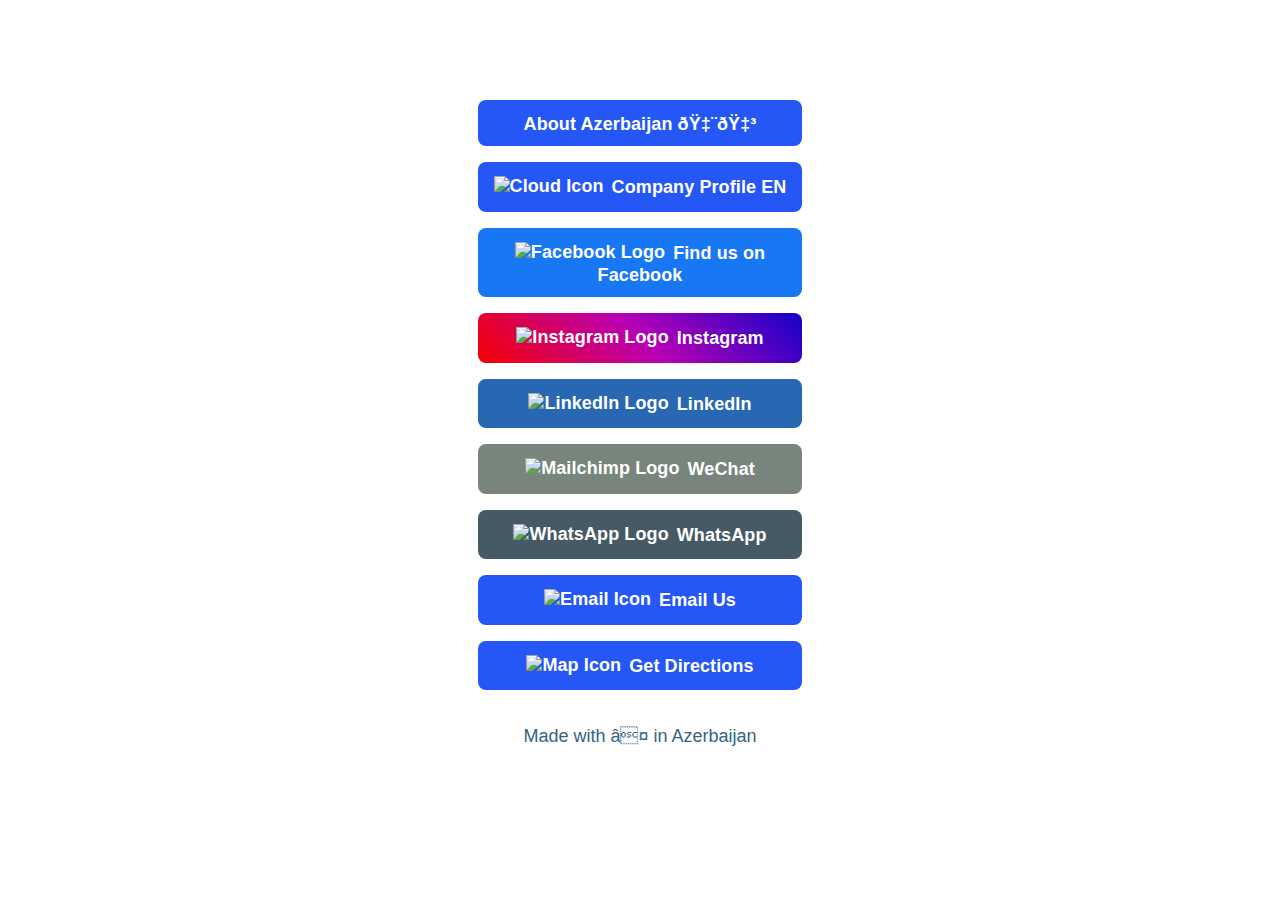
==== cn/index.html @ 8b5d5c7f "cnd" ====
<!-- 
    
  Version 2.5.0 
  
  This is to help you track what version of LittleLink you forked.

  -->
  
<!DOCTYPE html>
<html lang="en">

<head>

  <!-- Page Information
  –––––––––––––––––––––––––––––––––––––––––––––––––– -->
  <!-- <meta charset="utf-8">
  <title>SummerTour</title> -->


  <!-- Mobile Specific Metas
  –––––––––––––––––––––––––––––––––––––––––––––––––– -->
  <meta name="viewport" content="width=device-width, initial-scale=1">


  <!-- CSS
  –––––––––––––––––––––––––––––––––––––––––––––––––– -->
  <link rel="stylesheet" href="css/normalize.css">

    <!-- Themes:
            Auto:   css/skeleton-auto.css
            Light:  css/skeleton-light.css
            Dark:   css/skeleton-dark.css
     -->
    <link rel="stylesheet" href="css/skeleton-light.css">

    <!-- Brand Styles -->
    <link rel="stylesheet" href="css/brands.css">


  <!-- Favicon
  –––––––––––––––––––––––––––––––––––––––––––––––––– -->
  <link rel="icon" type="image/png" href="images/Group.png">

</head>

<body>

  <!-- Primary Page Layout
  –––––––––––––––––––––––––––––––––––––––––––––––––– -->
  <div class="container">
    <div class="row">
      <div class="column" style="margin-top: 10%">

        <!-- 

          ## Getting Started with LittleLink

          This page has been built with every pre-designed button available in LittleLink by default. You can rearrange and delete as needed.

          You can add your own brand or others brands you may need in the `css/brands.css` file. 

          You can add custom icons to `images/icons/...`. It is recommended to use a 24x24 .SVG.

          Edit the "Your Image Here" section to add your own personal branding, like a picture of yourself or your brand logo!

          Edit the "Title" section to change the page heading. You can use something like your name, your social handle, or your brand name.

          Edit the "Short Bio" section tell users about yourself or your brand.

        -->

        <!-- Your Image Here -->
        <img src="images/Group.svg" srcset="images/Group.svg 2x" alt="">

        <!-- Title -->
        <h1 role="heading"> </h1>

        <!-- Short Bio -->
      

        <!--

          ## Breaking down <a> attributes:
          
          1.) class="button button-default" | The first "button" here is telling this <a> tag that it should make this element a button and applies the default styling in `css/brands.css`.
          The second portion, button-default, is declaring the specific brand style you would like to apply. Here we're applying the "default" style and color.
          If you want to make this button to use the brand colors for Discord, just change "button-default" to "button-discord". Brands are found in `css/brands.css`. You can always edit & add your own there.

          2.) Replace the # in href="#" with the desired target URL for the button.

          3.) target="_blank" | This attribute opens links in a new tab. Remove this attribute to prevent links from opening in a new tab.

          4.) rel="noopener" | This attribute instructs the browser to navigate to the target resource without granting the new browsing context access to the document that opened it.
          This is especially useful when opening untrusted links. https://developer.mozilla.org/en-US/docs/Web/HTML/Link_types/noopener

          5.) role="button" | The button role identifies an element as a button to assistive technology such as screen readers.

          ## Breaking down the <img> attributes:
          
          1.) class="icon" | This class is telling the <img> tag that it should use the styling for icons found in `css/brands.css`.

          2.) src="images/icons/[icon-name].svg" | This defines the icon you would like to display from the 'images/icons/' folder. For example, you can change this to src="images/icons/discord.svg" to use the Discord icon.
          Add your own 24x24 icons to the "icons" folder to reference them. We recommend providing a SVG.

          3.) alt="" | Since the text at the end of the snippet, "..>[Button Text]</a><br>", explains what the button is, we use "alt=""" to nullify the icon annoucement from the accessibility tree. 
          This can improve the experience for assistive technology users by hiding what is essentially duplicated

        -->

        <!-- Generic Cloud -->
        <a class="button button-default" href="https://profile.summertour.az/cn" target="_blank" download="Summer Tour Azerbaijan (AZE).pdf">About Azerbaijan 🇨🇳</a><br>

        <!-- Generic Cloud -->
        <a class="button button-default" href="files/Summer Tour Azerbaijan (EN).pdf" target="_blank" download="Summer Tour Azerbaijan (EN).pdf"><img class="icon" aria-hidden="true" src="images/icons/download.svg" alt="Cloud Icon">Company Profile EN</a><br>
        

<!-- 
        <a id="downloadButton" class="button button-default" href="#" onclick="selectLanguage()"><img class="icon" aria-hidden="true" src="images/icons/download.svg" alt="Cloud Icon">Download Company Profile</a>

        <script>
            function selectLanguage() {
                // Ask the user which language version to download
                var language = prompt("Enter 'AZ' for Azerbaijani or 'EN' for English:");
    
                // Construct the download link based on the user's choice
                if (language === 'AZ') {
                    window.location.href = "https://github.com/Rahmannn9/summertourqr/raw/4dfdf93d4ba80cad580ddb16c56d1e81fa76edbe/files/Summer%20Tour%20Azerbaijan%20(AZE).pdf";
                } else if (language === 'EN') {
                    window.location.href = "files/Summer%20Tour%20Azerbaijan%20(EN).pdf";
                } else {
                    alert("Invalid choice. Please enter 'AZ' or 'EN'.");
                }
            }
        </script> -->




        <!-- Amazon Music -->
        <!-- <a class="button button-amazon-music" href="#" target="_blank" rel="noopener" role="button"><img class="icon" aria-hidden="true" src="images/icons/amazon-music.svg" alt="Amazon Music Logo">Listen on Amazon Music</a><br> -->
        
        <!-- Apple App Store -->
        <!-- <a class="button button-appstore" href="#" target="_blank" rel="noopener" role="button"><img class="icon" aria-hidden="true" src="images/icons/apple.svg" alt="Apple Logo">Apple App Store</a><br> -->

        <!-- Apple Music -->
        <!-- <a class="button button-apple-music" href="#" target="_blank" rel="noopener" role="button"><img class="icon" aria-hidden="true" src="images/icons/apple-music.svg" alt="Apple Music Logo">Listen on Apple Music</a><br> -->
       
        <!-- Apple Music Alternate -->
        <!-- <a class="button button-apple-music-alt" href="#" target="_blank" rel="noopener" role="button"><img class="icon" aria-hidden="true" src="images/icons/apple-music-alt.svg" alt="Apple Music Logo">Listen on Apple Music</a><br>  -->

        <!-- Apple Podcasts -->
        <!-- <a class="button button-apple-podcasts" href="#" target="_blank" rel="noopener" role="button"><img class="icon" aria-hidden="true" src="images/icons/apple-podcasts.svg" alt="Apple Podcasts Logo">Listen on Apple Podcasts</a><br>  -->
        
        <!-- Apple Podcasts Alternate -->
        <!-- <a class="button button-apple-podcasts-alt" href="#" target="_blank" rel="noopener" role="button"><img class="icon" aria-hidden="true" src="images/icons/apple-podcasts-alt.svg" alt="Apple Podcasts Logo">Listen on Apple Podcasts</a><br>  -->

        <!-- Bandcamp-->
        <!-- <a class="button button-bandcamp" href="#" target="_blank" rel="noopener" role="button"><img class="icon" aria-hidden="true" src="images/icons/bandcamp.svg" alt="Bandcamp Logo">Bandcamp</a><br> -->

        <!-- Behance -->
        <!-- <a class="button button-behance" href="#" target="_blank" rel="noopener" role="button"><img class="icon" aria-hidden="true" src="images/icons/behance.svg" alt="Behance Logo">Behance</a><br>  -->
        
        <!-- Bluesky -->
        <!-- <a class="button button-bluesky" href="#" target="_blank" rel="noopener" role="button"><img class="icon" aria-hidden="true" src="images/icons/bluesky.svg" alt="Bluesky Logo">Bluesky</a><br> -->
        
        <!-- Bluesky Alt -->
        <!-- <a class="button button-bluesky-alt" href="#" target="_blank" rel="noopener" role="button"><img class="icon" aria-hidden="true" src="images/icons/bluesky-alt.svg" alt="Bluesky Logo">Bluesky</a><br> -->
         
        <!-- Buy Me A Coffee -->
        <!-- <a class="button button-coffee" href="#" target="_blank" rel="noopener" role="button"><img class="icon" aria-hidden="true" src="images/icons/buy-me-a-coffee.svg" alt="Buy Me A Coffee Logo">Buy Me A Coffee</a><br> -->

        <!-- Cal.com -->
        <!--<a class="button button-cal" href="#" target="_blank" rel="noopener" role="button"><img class="icon" aria-hidden="true" src="images/icons/cal.svg" alt="Cal.com Logo">Schedule with Cal.com</a><br> -->

        <!-- Calendly -->
        <!--<a class="button button-calendly" href="#" target="_blank" rel="noopener" role="button"><img class="icon" aria-hidden="true" src="images/icons/calendly.svg" alt="Calendly Logo">Schedule with Calendly</a><br> -->
        
        <!-- Cash App -->
        <!-- <a class="button button-cash-app" href="#" target="_blank" rel="noopener" role="button"><img class="icon" aria-hidden="true" src="images/icons/cash-app-dollar.svg" alt="Cash App Logo">Cash App</a><br> -->

        <!-- Dev.to -->
        <!-- <a class="button button-dev-to" href="#" target="_blank" rel="noopener" role="button"><img class="icon" aria-hidden="true" src="images/icons/dev-to.svg" alt="Dev.to Logo">Dev.to</a><br> -->

        <!-- Discogs -->
        <!-- <a class="button button-discogs" href="#" target="_blank" rel="noopener" role="button"><img class="icon" aria-hidden="true" src="images/icons/discogs.svg" alt="Discogs Logo">Discogs</a><br> -->

        <!-- Discogs Alt -->
        <!-- <a class="button button-discogs-alt" href="#" target="_blank" rel="noopener" role="button"><img class="icon" aria-hidden="true" src="images/icons/discogs-alt.svg" alt="Discogs Logo">Discogs</a><br> -->

        <!-- Discord -->
        <!-- <a class="button button-discord" href="#" target="_blank" rel="noopener" role="button"><img class="icon" aria-hidden="true" src="images/icons/discord.svg" alt="Discord Logo">Discord</a><br> -->

        <!-- Dribbble -->
        <!-- <a class="button button-dribbble" href="#" target="_blank" rel="noopener" role="button"><img class="icon" aria-hidden="true" src="images/icons/dribbble.svg" alt="Dribbble Logo">Dribbble</a><br> -->

        <!-- Etsy -->
        <!-- <a class="button button-etsy" href="#" target="_blank" rel="noopener" role="button"><img class="icon" aria-hidden="true" src="images/icons/etsy.svg" alt="Etsy Logo">Shop on Etsy</a><br> -->

        <!-- Facebook -->
        <a class="button button-faceb" href="https://www.facebook.com/summertourbaku" target="_blank" rel="noopener" role="button"><img class="icon" aria-hidden="true" src="images/icons/facebook.svg" alt="Facebook Logo">Find us on Facebook</a><br>

        <!-- Facebook Messenger -->
        <!-- <a class="button button-messenger" href="#" target="_blank" rel="noopener" role="button"><img class="icon" aria-hidden="true" src="images/icons/messenger.svg" alt="Messenger Logo">Chat on Messenger</a><br> -->

        <!-- Figma -->
        <!-- <a class="button button-figma" href="#" target="_blank" rel="noopener" role="button"><img class="icon" aria-hidden="true" src="images/icons/figma.svg" alt="Figma Logo">Figma Community</a><br> -->

        <!-- Fiverr -->
        <!-- <a class="button button-fiverr" href="#" target="_blank" rel="noopener" role="button"><img class="icon" aria-hidden="true" src="images/icons/fiverr.svg" alt="Fiverr Logo">Fiverr Gig</a><br> -->

        <!-- Flickr -->
        <!-- <a class="button button-flickr" href="#" target="_blank" rel="noopener" role="button"><img class="icon" aria-hidden="true" src="images/icons/flickr.svg" alt="Flickr Logo">Flickr</a><br> -->

        <!-- GitHub -->
        <!-- <a class="button button-github" href="#" target="_blank" rel="noopener" role="button"><img class="icon" aria-hidden="true" src="images/icons/github.svg" alt="GitHub Logo">GitHub</a><br> -->

        <!-- GitLab -->
        <!-- <a class="button button-gitlab" href="#" target="_blank" rel="noopener" role="button"><img class="icon" aria-hidden="true" src="images/icons/gitlab.svg" alt="GitLab Logo">GitLab</a><br> -->

        <!-- GoFundMe -->
        <!-- <a class="button button-gofundme" href="#" target="_blank" rel="noopener" role="button"><img class="icon" aria-hidden="true" src="images/icons/gofundme.svg" alt="GoFundMe Logo">GoFundMe</a><br> -->

        <!-- Goodreads -->
        <!-- <a class="button button-goodreads" href="#" target="_blank" rel="noopener" role="button"><img class="icon" aria-hidden="true" src="images/icons/goodreads.svg" alt="Goodreads Logo">Goodreads</a><br> -->

        <!-- Google Drive -->
        <!-- <a class="button button-google-black" href="#" target="_blank" rel="noopener" role="button"><img class="icon" aria-hidden="true" src="images/icons/google-drive.svg" alt="Google Drive Logo">View in Google Drive</a><br> -->

        <!-- Google Play Store -->
        <!-- <a class="button button-playstore" href="#" target="_blank" rel="noopener" role="button"><img class="icon" aria-hidden="true" src="images/icons/google-play.svg" alt="Google Play Store Logo">Google Play Store</a><br> -->

        <!-- Google Scholar -->
        <!-- <a class="button button-google-scholar" href="#" target="_blank" rel="noopener" role="button"><img class="icon" aria-hidden="true" src="images/icons/google-scholar.svg" alt="Google Scholar Logo">Google Scholar</a><br> -->

        <!-- Hashnode -->
        <!-- <a class="button button-hashnode" href="#" target="_blank" rel="noopener" role="button"><img class="icon" aria-hidden="true" src="images/icons/hashnode.svg" alt="Hashnode Logo">Hashnode</a><br> -->

        <!-- Instagram -->
        <a class="button button-instagram" href="https://www.instagram.com/summertouraz" target="_blank" rel="noopener" role="button"><img class="icon" aria-hidden="true" src="images/icons/instagram.svg" alt="Instagram Logo">Instagram</a><br>

        <!-- Kick -->
        <!-- <a class="button button-kick" href="#" target="_blank" rel="noopener" role="button"><img class="icon" aria-hidden="true" src="images/icons/kick.svg" alt="Kick Logo">Kick</a><br> -->

        <!-- Kick Alt -->
        <!-- <a class="button button-kick-alt" href="#" target="_blank" rel="noopener" role="button"><img class="icon" aria-hidden="true" src="images/icons/kick-alt.svg" alt="Kick Logo">Kick</a><br> -->
        
        <!-- Kickstarter -->
        <!-- <a class="button button-kickstarter" href="#" target="_blank" rel="noopener" role="button"><img class="icon" aria-hidden="true" src="images/icons/kickstarter.svg" alt="Kickstarter Logo">Kickstarter</a><br> -->

        <!-- Kit -->
        <!-- <a class="button button-kit" href="#" target="_blank" rel="noopener" role="button"><img class="icon" aria-hidden="true" src="images/icons/kit.svg" alt="Kit Logo">Kit</a><br> -->

        <!-- Ko-fi -->
        <!-- <a class="button button-ko-fi" href="#" target="_blank" rel="noopener" role="button"><img class="icon" aria-hidden="true" src="images/icons/ko-fi.svg" alt="Ko-fi Logo">Ko-fi</a><br> -->

        <!-- Last.fm -->
        <!-- <a class="button button-last-fm" href="#" target="_blank" rel="noopener" role="button"><img class="icon" aria-hidden="true" src="images/icons/last-fm.svg" alt="">Last.fm</a><br> -->

        <!-- Letterboxd -->
        <!-- <a class="button button-letterboxd" href="#" target="_blank" rel="noopener" role="button"><img class="icon" aria-hidden="true" src="images/icons/letterboxd.svg" alt="">Letterboxd</a><br> -->

        <!-- Line -->
        <!-- <a class="button button-line" href="#" target="_blank" rel="noopener" role="button"><img class="icon" aria-hidden="true" src="images/icons/line.svg" alt="Line Logo">Line</a><br> -->

        <!-- LinkedIn -->
        <a class="button button-linked" href="https://www.linkedin.com/company/summer-tour-azerbaijan/" target="_blank" rel="noopener" role="button"><img class="icon" aria-hidden="true" src="images/icons/linkedin.svg" alt="LinkedIn Logo">LinkedIn</a><br>

        <!-- Mailchimp -->
        <a class="button button-mailchimp" href="https://u.wechat.com/kKlqffnjYXvLtzJVAAQnfMchttps://u.wechat.com/kKlqffnjYXvLtzJVAAQnfMc" target="_blank" rel="noopener" role="button"><img class="icon" aria-hidden="true" src="images/icons/wechatt.svg" alt="Mailchimp Logo">WeChat</a><br>

        <!-- Mastodon -->
        <!-- <a class="button button-mastodon" href="#" target="_blank" rel="noopener" role="button"><img class="icon" aria-hidden="true" src="images/icons/mastodon.svg" alt="Mastodon Logo">Mastodon</a><br> -->

        <!-- Medium -->
        <!-- <a class="button button-medium" href="#" target="_blank" rel="noopener" role="button"><img class="icon" aria-hidden="true" src="images/icons/medium.svg" alt="Medium Logo">Medium</a><br> -->

        <!-- Microsoft Store -->
        <!-- <a class="button button-microsoft" href="#" target="_blank" rel="noopener" role="button"><img class="icon" aria-hidden="true" src="images/icons/microsoft.svg" alt="Microsoft Logo">Get it from Microsoft</a><br> -->
        
        <!-- NGL -->
        <!-- <a class="button button-ngl" href="#" target="_blank" rel="noopener"><img class="icon" aria-hidden="true" src="images/icons/ngl.svg" alt="NGL Logo">NGL</a><br> -->
        
        <!-- Notion -->
        <!-- <a class="button button-notion" href="#" target="_blank" rel="noopener" role="button"><img class="icon" aria-hidden="true" src="images/icons/notion.svg" alt="Notion Logo">Notion</a><br> -->

        <!-- OnlyFans -->
        <!-- <a class="button button-onlyfans" href="#" target="_blank" rel="noopener" role="button"><img class="icon" aria-hidden="true" src="images/icons/onlyfans.svg" alt="OnlyFans Logo">OnlyFans (18+)</a><br> -->

        <!-- Patreon -->
        <!-- <a class="button button-patreon" href="#" target="_blank" rel="noopener" role="button"><img class="icon" aria-hidden="true" src="images/icons/patreon.svg" alt="Patreon Logo">Patreon</a><br> -->

        <!-- PayPal -->
        <!-- <a class="button button-paypal" href="#" target="_blank" rel="noopener" role="button"><img class="icon" aria-hidden="true" src="images/icons/paypal.svg" alt="PayPal Logo">PayPal</a><br> -->

        <!-- Pinterest -->
        <!-- <a class="button button-pinterest" href="#" target="_blank" rel="noopener" role="button"><img class="icon" aria-hidden="true" src="images/icons/pinterest.svg" alt="Pinterest Logo">Pinterest</a><br> -->

        <!-- Product Hunt -->
        <!-- <a class="button button-product-hunt" href="#" target="_blank" rel="noopener" role="button"><img class="icon" aria-hidden="true" src="images/icons/product-hunt.svg" alt="Product Hunt Logo">Product Hunt</a><br> -->

        <!-- Read.cv -->
        <!-- <a class="button button-read-cv" href="#" target="_blank" rel="noopener" role="button"><img class="icon" aria-hidden="true" src="images/icons/read-cv.svg" alt="Read.cv logo">Read.cv</a><br> -->

        <!-- Redbubble -->
        <!-- <a class="button button-redbubble" href="#" target="_blank" rel="noopener" role="button"><img class="icon" aria-hidden="true" src="images/icons/redbubble.svg" alt="Redbubble Logo">Redbubble</a><br> -->

        <!-- Reddit -->
        <!-- <a class="button button-reddit" href="#" target="_blank" rel="noopener" role="button"><img class="icon" aria-hidden="true" src="images/icons/reddit.svg" alt="Reddit Logo">Reddit</a><br> -->

        <!-- Revolut -->
        <!-- <a class="button button-revolut" href="" target="_blank" rel="noopener" role="button"><img class="icon" aria-hidden="true" src="images/icons/revolut.svg" alt="Revolut Logo">Revolut</a><br> -->
        
        <!-- Shop -->
        <!-- <a class="button button-shop" href="#" target="_blank" rel="noopener" role="button"><img class="icon" aria-hidden="true" src="images/icons/shop.svg" alt="Shop Logo">Buy with Shop</a><br> -->

        <!-- Signal -->
        <!-- <a class="button button-signal" href="#" target="_blank" rel="noopener" role="button"><img class="icon" aria-hidden="true" src="images/icons/signal.svg" alt="Signal Logo">Signal</a><br> -->

        <!-- Slack -->
        <!-- <a class="button button-slack" href="#" target="_blank" rel="noopener" role="button"><img class="icon" aria-hidden="true" src="images/icons/slack.svg" alt="Slack Logo">Join Slack</a><br> -->

        <!-- Snapchat -->
        <!-- <a class="button button-snapchat" href="#" target="_blank" rel="noopener" role="button"><img class="icon" aria-hidden="true" src="images/icons/snapchat.svg" alt="Snapchat Logo">Snapchat</a><br> -->

        <!-- SoundCloud -->
        <!-- <a class="button button-soundcloud" href="#" target="_blank" rel="noopener" role="button"><img class="icon" aria-hidden="true" src="images/icons/soundcloud.svg" alt="SoundCloud Logo">SoundCloud</a><br> -->

        <!-- Spotify -->
        <!-- <a class="button button-spotify" href="#" target="_blank" rel="noopener" role="button"><img class="icon" aria-hidden="true" src="images/icons/spotify.svg" alt="Spotify Logo">Listen on Spotify</a><br> -->

        <!-- Spotify Alt -->
        <!-- <a class="button button-spotify-alt" href="#" target="_blank" rel="noopener" role="button"><img class="icon" aria-hidden="true" src="images/icons/spotify-alt.svg" alt="Spotify Logo">Listen on Spotify</a><br> -->

        <!-- Square -->
        <!-- <a class="button button-square" href="#" target="_blank" rel="noopener" role="button"><img class="icon" aria-hidden="true" src="images/icons/square.svg" alt="Square Logo">Buy with Square</a><br> -->

        <!-- Stack Overflow -->
        <!-- <a class="button button-stack-overflow" href="#" target="_blank" rel="noopener" role="button"><img class="icon" aria-hidden="true" src="images/icons/stack-overflow.svg" alt="Stack Overflow Logo">Stack Overflow</a><br> -->

        <!-- Steam -->
        <!-- <a class="button button-steam" href="#" target="_blank" rel="noopener" role="button"><img class="icon" aria-hidden="true" src="images/icons/steam.svg" alt="Steam Logo">Steam</a><br> -->

        <!-- Steam Alt -->
        <!-- <a class="button button-steam-alt" href="#" target="_blank" rel="noopener" role="button"><img class="icon" aria-hidden="true" src="images/icons/steam.svg" alt="Steam Logo">Steam</a><br> -->

        <!-- Strava -->
        <!-- <a class="button button-strava" href="#" target="_blank" rel="noopener" role="button"><img class="icon" aria-hidden="true" src="images/icons/strava.svg" alt="Strava Logo">Strava</a><br> -->

        <!-- Substack -->
        <!-- <a class="button button-substack" href="#" target="_blank" rel="noopener" role="button"><img class="icon" aria-hidden="true" src="images/icons/substack.svg" alt="Substack Logo">Substack</a><br> -->

        <!-- Telegram -->
        <!-- <a class="button button-telegram" href="#" target="_blank" rel="noopener" role="button"><img class="icon" aria-hidden="true" src="images/icons/telegram.svg" alt="Telegram Logo">Telegram</a><br> -->

        <!-- Threads -->
        <!-- <a class="button button-threads" href="#" target="_blank" rel="noopener" role="button"><img class="icon" aria-hidden="true" src="images/icons/threads.svg" alt="Threads Logo">Threads</a><br> -->

        <!-- Threema -->
        <!-- <a class="button button-threema" href="#" target="_blank" rel="noopener" role="button"><img class="icon" aria-hidden="true" src="images/icons/threema.svg" alt="Threema Logo">Threema</a><br> -->

        <!-- TikTok -->
        <!-- <a class="button button-tiktok" href="#" target="_blank" rel="noopener" role="button"><img class="icon" aria-hidden="true" src="images/icons/tiktok.svg" alt="TikTok Logo">TikTok</a><br> -->

        <!-- Trakt -->
        <!-- <a class="button button-trakt" href="#" target="_blank" rel="noopener" role="button"><img class="icon" aria-hidden="true" src="images/icons/trakt.svg" alt="Trakt Logo">Trakt</a><br> -->

        <!-- Trello -->
        <!-- <a class="button button-trello" href="#" target="_blank" rel="noopener" role="button"><img class="icon" aria-hidden="true" src="images/icons/trello.svg" alt="Trello Logo">Trello</a><br> -->

        <!-- Tumblr -->
        <!-- <a class="button button-tumb" href="#" target="_blank" rel="noopener" role="button"><img class="icon" aria-hidden="true" src="images/icons/tumblr.svg" alt="Tumblr Logo">Tumblr</a><br> -->

        <!-- Twitch -->
        <!-- <a class="button button-twitch" href="#" target="_blank" rel="noopener" role="button"><img class="icon" aria-hidden="true" src="images/icons/twitch.svg" alt="Twitch Logo">Twitch</a><br> -->

        <!-- Unsplash -->
        <!-- <a class="button button-unsplash" href="#" target="_blank" rel="noopener" role="button"><img class="icon" aria-hidden="true" src="images/icons/unsplash.svg" alt="Unsplash Logo">Unsplash</a><br> -->

        <!-- Untappd -->
        <!-- <a class="button button-untappd" href="#" target="_blank" rel="noopener" role="button"><img class="icon" aria-hidden="true" src="images/icons/untappd.svg" alt="Untappd Logo">Untappd</a><br> -->

        <!-- Upwork -->
        <!-- <a class="button button-upwork" href="#" target="_blank" rel="noopener" role="button"><img class="icon" aria-hidden="true" src="images/icons/upwork.svg" alt="Upwork Logo">Upwork</a><br> -->

        <!-- Venmo -->
        <!-- <a class="button button-venmo" href="#" target="_blank" rel="noopener" role="button"><img class="icon" aria-hidden="true" src="images/icons/venmo.svg" alt="Venmo Logo">Venmo</a><br> -->

        <!-- Vimeo -->
        <!-- <a class="button button-vimeo" href="#" target="_blank" rel="noopener" role="button"><img class="icon" aria-hidden="true" src="images/icons/vimeo.svg" alt="Vimeo Logo">Vimeo</a><br> -->

        <!-- VSCO -->
        <!-- <a class="button button-vsco" href="#" target="_blank" rel="noopener" role="button"><img class="icon" aria-hidden="true" src="images/icons/vsco.svg" alt="VSCO Logo">VSCO</a><br> -->

        <!-- WhatsApp -->
        <a class="button button-whatsapp" href="https://wa.me/994704374080" target="_blank" rel="noopener" role="button"><img class="icon" aria-hidden="true" src="images/icons/whatsapp.svg" alt="WhatsApp Logo">WhatsApp</a><br>

        <!-- WordPress -->
        <!-- <a class="button button-wordpress" href="#" target="_blank" rel="noopener" role="button"><img class="icon" aria-hidden="true" src="images/icons/wordpress.svg" alt="WordPress Logo">WordPress</a><br> -->

        <!-- X -->
        <!-- <a class="button button-x" href="#" target="_blank" rel="noopener" role="button"><img class="icon" aria-hidden="true" src="images/icons/x.svg" alt="X Logo">Follow on X</a><br> -->

        <!-- YouTube -->
        <!-- <a class="button button-yt" href="#" target="_blank" rel="noopener" role="button"><img class="icon" aria-hidden="true" src="images/icons/youtube.svg" alt="YouTube Logo">YouTube</a><br>         -->

        <!-- YouTube Music -->
        <!-- <a class="button button-yt" href="#" target="_blank" rel="noopener" role="button"><img class="icon" aria-hidden="true" src="images/icons/youtube-music.svg" alt="YouTube Music Logo">Listen on YouTube Music</a><br> -->

        <!-- Zoom -->
        <!-- <a class="button button-zoom" href="#" target="_blank" rel="noopener" role="button"><img class="icon" aria-hidden="true" src="images/icons/zoom.svg" alt="Zoom Logo">Join Zoom Webinar</a><br>   -->

        <!-- Generic Blog -->
        <!-- <a class="button button-default" href="#" target="_blank" rel="noopener" role="button"><img class="icon" aria-hidden="true" src="images/icons/generic-blog.svg" alt="Blog Icon">Read our blog</a><br> -->
        <!-- Generic Code -->
        <!-- <a class="button button-default" href="#" target="_blank" rel="noopener" role="button"><img class="icon" aria-hidden="true" src="images/icons/generic-code.svg" alt="Code Icon">View the code</a><br> -->

        <!-- Generic Computer -->
        <!-- <a class="button button-default" href="#" target="_blank" rel="noopener" role="button"><img class="icon" aria-hidden="true" src="images/icons/generic-computer.svg" alt="Computer Icon">Homelab Setup</a><br> -->

        <!-- Generic Email -->
        <a class="button button-default" href="mailto:summertouraze@summertour.com" target="_blank" rel="noopener" role="button"><img class="icon" aria-hidden="true" src="images/icons/generic-email.svg" alt="Email Icon">Email Us</a><br>

        <!-- Generic Email Alt -->
        <!-- <a class="button button-default" href="#" target="_blank" rel="noopener" role="button"><img class="icon" aria-hidden="true" src="images/icons/generic-email-alt.svg" alt="Email Icon">Email Us</a><br> -->

        <!-- Generic Homepage -->
        <!-- <a class="button button-default" href="#" target="_blank" rel="noopener" role="button"><img class="icon" aria-hidden="true" src="images/icons/generic-homepage.svg" alt="Homepage Icon">Visit Homepage</a><br> -->

        <!-- Generic Map -->
        <a class="button button-default" href="https://maps.app.goo.gl/1CqcAw7GbWZKnMhw6" target="_blank" rel="noopener" role="button"><img class="icon" aria-hidden="true" src="images/icons/generic-map.svg" alt="Map Icon">Get Directions</a><br>

        <!-- Generic Phone -->
        <!-- <a class="button button-default" href="#" target="_blank" rel="noopener" role="button"><img class="icon" aria-hidden="true" src="images/icons/generic-phone.svg" alt="Phone Icon">Call Us</a><br> -->

        <!-- Generic Review -->
        <!-- <a class="button button-default" href="#" target="_blank" rel="noopener" role="button"><img class="icon" aria-hidden="true" src="images/icons/generic-review.svg" alt="Review Icon">Leave us a review</a><br> -->

        <!-- Generic RSS -->
        <!-- <a class="button button-default" href="#" target="_blank" rel="noopener" role="button"><img class="icon" aria-hidden="true" src="images/icons/generic-rss.svg" alt="RSS Icon">RSS Subscribe</a><br> -->

        <!-- Generic Shopping Bag -->
        <!-- <a class="button button-default" href="#" target="_blank" rel="noopener" role="button"><img class="icon" aria-hidden="true" src="images/icons/generic-shopping-bag.svg" alt="Shopping Bag Icon">Visit Our Shop</a><br> -->
                
        <!-- Generic Shopping Tag -->
        <!-- <a class="button button-default" href="#" target="_blank" rel="noopener" role="button"><img class="icon" aria-hidden="true" src="images/icons/generic-shopping-tag.svg" alt="Shopping Tag Icon">10% Discount</a><br> -->

        <!-- Generic SMS -->
        <!-- <a class="button button-default" href="#" target="_blank" rel="noopener" role="button"><img class="icon" aria-hidden="true" src="images/icons/generic-sms.svg" alt="SMS Icon">Send us a message</a><br> -->

        <!-- Generic Website -->
        <!-- <a class="button button-default" href="#" target="_blank" rel="noopener" role="button"><img class="icon" aria-hidden="true" src="images/icons/generic-website.svg" alt="Website Icon">Visit Website</a><br>
        <br> -->
        <!-- 
            Footer:
            This includes a link to privacy.html page which can be setup for your Privacy Policy.
            This also includes a link to the LittleLink repository to make forking LittleLink easier.
            You can edit or remove anything here to make your own footer.
        -->
        <p style="margin-top: 18px;background-color: #ffffff00;color:#366383;">Made with <span>❤</span> in Azerbaijan</p>

      </div>
    </div>
  </div>

  <!-- End Document
  –––––––––––––––––––––––––––––––––––––––––––––––––– -->
</body>

</html>
---- cn/css/skeleton-light.css ----
/*
* littlelink V1
* https://littlelink.com
* Free to use under the MIT license.
* http://www.opensource.org/licenses/mit-license.php
* 12/21/2019
*
* Built using:
*
* Skeleton V2.0.4
* Copyright 2014, Dave Gamache
* www.getskeleton.com
* Free to use under the MIT license.
* http://www.opensource.org/licenses/mit-license.php
* 12/29/2014
*/

/* Table of contents
––––––––––––––––––––––––––––––––––––––––––––––––––
- Grid
- Base Styles
- Typography
- Links
- Code
- Spacing
- Utilities
*
* You'll find the button css in css/brands.css.
*
*/

/* Grid
–––––––––––––––––––––––––––––––––––––––––––––––––– */
.container {
  position: relative;
  width: 100%;
  max-width: 600px;
  text-align: center;
  margin: 0 auto;
  padding: 0 20px;
  box-sizing: border-box;
}
.container-left {
  position: relative;
  width: 100%;
  max-width: 600px;
  text-align: left;
  margin: 0 auto;
  padding: 0 20px;
  box-sizing: border-box;
}
.column {
  position: center;
  width: 100%;
  float: center;
  box-sizing: border-box;
}

/* For devices larger than 400px */
@media (min-width: 400px) {
  .container {
    width: 85%;
    padding: 0;
  }
}

/* For devices larger than 550px */
@media (min-width: 550px) {
  .container {
    width: 80%;
  }
  .column,
  .columns {
    margin-left: 0;
  }
  .column:first-child,
  .columns:first-child {
    margin-left: 0;
  }
}

/* Base Styles
–––––––––––––––––––––––––––––––––––––––––––––––––– */
/* NOTE
html is set to 62.5% so that all the REM measurements throughout Skeleton
are based on 10px sizing. So basically 1.5rem = 15px :) */

html {
  font-size: 100%;
  color-scheme: light;
}
body {
  font-size: 18px;
  line-height: 24px;
  font-weight: 400;
  font-family: "Open Sans", "HelveticaNeue", "Helvetica Neue", Helvetica, Arial,
    sans-serif;
}

/* Typography
–––––––––––––––––––––––––––––––––––––––––––––––––– */
h1 {
  margin-top: 0;
  margin-bottom: 16px;
  font-weight: 800;
}
h1 {
  font-size: 24px;
  line-height: 64px;
  letter-spacing: 0;
}

/* Larger than phablet */
@media (min-width: 550px) {
  h1 {
    font-size: 48px;
    line-height: 96px;
  }
}

p {
  margin-top: 0;
}

/* Links
–––––––––––––––––––––––––––––––––––––––––––––––––– */
a {
  color: #2457F5;
}
a:hover {
  color: #083BDA;
}

/* Code
–––––––––––––––––––––––––––––––––––––––––––––––––– */
code {
  padding: 0.2rem 0.5rem;
  margin: 0 0.2rem;
  font-size: 90%;
  white-space: nowrap;
  background: #f1f1f1;
  border: 1px solid #e1e1e1;
  border-radius: 4px;
}
pre > code {
  display: block;
  padding: 1rem 1.5rem;
  white-space: pre;
}

/* Spacing
–––––––––––––––––––––––––––––––––––––––––––––––––– */
button,
.button {
  margin-bottom: 1rem;
}
input,
textarea,
select,
fieldset {
  margin-bottom: 1.5rem;
}
pre,
blockquote,
dl,
figure,
p,
ol {
  margin-bottom: 2.5rem;
}

/* Utilities
–––––––––––––––––––––––––––––––––––––––––––––––––– */
.u-full-width {
  width: 100%;
  box-sizing: border-box;
}
.u-max-full-width {
  max-width: 100%;
  box-sizing: border-box;
}
.u-pull-right {
  float: right;
}
.u-pull-left {
  float: left;
}

/* Misc
–––––––––––––––––––––––––––––––––––––––––––––––––– */
hr {
  margin-top: 3rem;
  margin-bottom: 3.5rem;
  border-width: 0;
  border-top: 1px solid #e1e1e1;
}
/* Radius values:

10%-40%: Squircles
50% (default): True circle
*/
.avatar {
  width: 128px;
  height: 128px;
  object-fit: cover;
  background-position: center;
  border-radius: 50%;
}

/* open-sans-regular - vietnamese_latin-ext_latin_hebrew_greek-ext_greek_cyrillic-ext_cyrillic */
@font-face {
  font-display: swap; /* Check https://developer.mozilla.org/en-US/docs/Web/CSS/@font-face/font-display for other options. */
  font-family: 'Open Sans';
  font-style: normal;
  font-weight: 400;
  src: url('../fonts/open-sans-v34-vietnamese_latin-ext_latin_hebrew_greek-ext_greek_cyrillic-ext_cyrillic-regular.eot'); /* IE9 Compat Modes */
  src: url('../fonts/open-sans-v34-vietnamese_latin-ext_latin_hebrew_greek-ext_greek_cyrillic-ext_cyrillic-regular.eot?#iefix') format('embedded-opentype'), /* IE6-IE8 */
       url('../fonts/open-sans-v34-vietnamese_latin-ext_latin_hebrew_greek-ext_greek_cyrillic-ext_cyrillic-regular.woff2') format('woff2'), /* Super Modern Browsers */
       url('../fonts/open-sans-v34-vietnamese_latin-ext_latin_hebrew_greek-ext_greek_cyrillic-ext_cyrillic-regular.woff') format('woff'), /* Modern Browsers */
       url('../fonts/open-sans-v34-vietnamese_latin-ext_latin_hebrew_greek-ext_greek_cyrillic-ext_cyrillic-regular.ttf') format('truetype'), /* Safari, Android, iOS */
       url('../fonts/open-sans-v34-vietnamese_latin-ext_latin_hebrew_greek-ext_greek_cyrillic-ext_cyrillic-regular.svg#OpenSans') format('svg'); /* Legacy iOS */
}
/* open-sans-600 - vietnamese_latin-ext_latin_hebrew_greek-ext_greek_cyrillic-ext_cyrillic */
@font-face {
  font-display: swap; /* Check https://developer.mozilla.org/en-US/docs/Web/CSS/@font-face/font-display for other options. */
  font-family: 'Open Sans';
  font-style: normal;
  font-weight: 600;
  src: url('../fonts/open-sans-v34-vietnamese_latin-ext_latin_hebrew_greek-ext_greek_cyrillic-ext_cyrillic-600.eot'); /* IE9 Compat Modes */
  src: url('../fonts/open-sans-v34-vietnamese_latin-ext_latin_hebrew_greek-ext_greek_cyrillic-ext_cyrillic-600.eot?#iefix') format('embedded-opentype'), /* IE6-IE8 */
       url('../fonts/open-sans-v34-vietnamese_latin-ext_latin_hebrew_greek-ext_greek_cyrillic-ext_cyrillic-600.woff2') format('woff2'), /* Super Modern Browsers */
       url('../fonts/open-sans-v34-vietnamese_latin-ext_latin_hebrew_greek-ext_greek_cyrillic-ext_cyrillic-600.woff') format('woff'), /* Modern Browsers */
       url('../fonts/open-sans-v34-vietnamese_latin-ext_latin_hebrew_greek-ext_greek_cyrillic-ext_cyrillic-600.ttf') format('truetype'), /* Safari, Android, iOS */
       url('../fonts/open-sans-v34-vietnamese_latin-ext_latin_hebrew_greek-ext_greek_cyrillic-ext_cyrillic-600.svg#OpenSans') format('svg'); /* Legacy iOS */
}
/* open-sans-700 - vietnamese_latin-ext_latin_hebrew_greek-ext_greek_cyrillic-ext_cyrillic */
@font-face {
  font-display: swap; /* Check https://developer.mozilla.org/en-US/docs/Web/CSS/@font-face/font-display for other options. */
  font-family: 'Open Sans';
  font-style: normal;
  font-weight: 700;
  src: url('../fonts/open-sans-v34-vietnamese_latin-ext_latin_hebrew_greek-ext_greek_cyrillic-ext_cyrillic-700.eot'); /* IE9 Compat Modes */
  src: url('../fonts/open-sans-v34-vietnamese_latin-ext_latin_hebrew_greek-ext_greek_cyrillic-ext_cyrillic-700.eot?#iefix') format('embedded-opentype'), /* IE6-IE8 */
       url('../fonts/open-sans-v34-vietnamese_latin-ext_latin_hebrew_greek-ext_greek_cyrillic-ext_cyrillic-700.woff2') format('woff2'), /* Super Modern Browsers */
       url('../fonts/open-sans-v34-vietnamese_latin-ext_latin_hebrew_greek-ext_greek_cyrillic-ext_cyrillic-700.woff') format('woff'), /* Modern Browsers */
       url('../fonts/open-sans-v34-vietnamese_latin-ext_latin_hebrew_greek-ext_greek_cyrillic-ext_cyrillic-700.ttf') format('truetype'), /* Safari, Android, iOS */
       url('../fonts/open-sans-v34-vietnamese_latin-ext_latin_hebrew_greek-ext_greek_cyrillic-ext_cyrillic-700.svg#OpenSans') format('svg'); /* Legacy iOS */
}
/* open-sans-800 - vietnamese_latin-ext_latin_hebrew_greek-ext_greek_cyrillic-ext_cyrillic */
@font-face {
  font-display: swap; /* Check https://developer.mozilla.org/en-US/docs/Web/CSS/@font-face/font-display for other options. */
  font-family: 'Open Sans';
  font-style: normal;
  font-weight: 800;
  src: url('../fonts/open-sans-v34-vietnamese_latin-ext_latin_hebrew_greek-ext_greek_cyrillic-ext_cyrillic-800.eot'); /* IE9 Compat Modes */
  src: url('../fonts/open-sans-v34-vietnamese_latin-ext_latin_hebrew_greek-ext_greek_cyrillic-ext_cyrillic-800.eot?#iefix') format('embedded-opentype'), /* IE6-IE8 */
       url('../fonts/open-sans-v34-vietnamese_latin-ext_latin_hebrew_greek-ext_greek_cyrillic-ext_cyrillic-800.woff2') format('woff2'), /* Super Modern Browsers */
       url('../fonts/open-sans-v34-vietnamese_latin-ext_latin_hebrew_greek-ext_greek_cyrillic-ext_cyrillic-800.woff') format('woff'), /* Modern Browsers */
       url('../fonts/open-sans-v34-vietnamese_latin-ext_latin_hebrew_greek-ext_greek_cyrillic-ext_cyrillic-800.ttf') format('truetype'), /* Safari, Android, iOS */
       url('../fonts/open-sans-v34-vietnamese_latin-ext_latin_hebrew_greek-ext_greek_cyrillic-ext_cyrillic-800.svg#OpenSans') format('svg'); /* Legacy iOS */
}
---- cn/css/brands.css ----
/*
* littlelink.io
* Skeleton V2.0.4
* Copyright 2014, Dave Gamache
* www.getskeleton.com
* Free to use under the MIT license.
* http://www.opensource.org/licenses/mit-license.php
* 12/29/2014
*/

/*
* Built using on:
* Skeleton V2.0.4
* Copyright 2014, Dave Gamache
* www.getskeleton.com
* Free to use under the MIT license.
* http://www.opensource.org/licenses/mit-license.php
* 12/29/2014
*/

/* Table of contents
––––––––––––––––––––––––––––––––––––––––––––––––––

- Buttons
- Brand Styles

*/

/* Buttons
–––––––––––––––––––––––––––––––––––––––––––––––––– */

.button,
button {
  display: inline-block;
  text-decoration: none;
  height: 100%;
  text-align: center;
  vertical-align: middle;
  font-size: 18px;
  width: 300px;
  font-weight: 700;
  line-height: 20px;
  padding: 14px 12px 12px 12px;
  letter-spacing: 0.1px;
  white-space: wrap;
  outline: none;
  border-radius: 8px;
  cursor: pointer;
  
}     
button:hover,
.button:focus {
  color: #212121;
  border-color: #888;
  outline: #7AB8FF solid 3px
}
.button.button-primary {
  color: #fff;
  filter: brightness(90%);
}
.button.button-primary:hover,
.button.button-primary:focus {
  color: #fff;
  filter: brightness(90%);
}

/* Brand Icons
–––––––––––––––––––––––––––––––––––––––––––––––––– */

.icon {
  padding: 0px 8px 3.5px 0px;
  vertical-align: middle;
  width: 20px;
  height: 20px;
}

/* Brand Styles
–––––––––––––––––––––––––––––––––––––––––––––––––– */

/* Default (this is great for your own brand color!) */
.button.button-default {
  color: #ffffff;
  background-color: #2457F5;
}
.button.button-default:hover,
.button.button-default:focus {
  filter: brightness(90%);
}

/* Amazon */
.button.button-amazon {
  color: #000000;
  background-color: #FFFFFF;
  border: 1px solid #212121;
}
.button.button-amazon:hover,
.button.button-amazon:focus {
  filter: brightness(90%);
}

/* Amazon Music */
.button.button-amazon-music {
  color: #000000;
  background-color: #25D1DA;
}
.button.button-amazon-music:hover,
.button.button-amazon-music:focus {
  filter: brightness(90%);
}

/* Apple App Store */
.button.button-appstore {
  color: #FFFFFF;
  background-color: #000000;
  border: 1px solid #FFFFFF;
}
.button.button-appstore:hover,
.button.button-appstore:focus {
  filter: brightness(90%);
}

/* Apple Music */
.button.button-apple-music {
  color: #ffffff;
  background-color: #000000;
  border: 1px solid #FFFFFF;
}
.button.button-apple-music:hover,
.button.button-apple-music:focus {
  filter: brightness(90%);
}

/* Apple Music Alt */
.button.button-apple-music-alt {
  color: #ffffff;
  background-image: linear-gradient(to bottom, #FB5C74, #FA233B);
}
.button.button-apple-music-alt:hover,
.button.button-apple-music-alt:focus {
  filter: brightness(90%);
}

/* Apple Podcasts */
.button.button-apple-podcasts {
  color: #ffffff;
  background-color: #000000;
  border: 1px solid #FFFFFF;
}
.button.button-apple-podcasts:hover,
.button.button-apple-podcasts:focus {
  filter: brightness(90%);
}

/* Apple Podcasts Alt */
.button.button-apple-podcasts-alt {
  color: #ffffff;
  background-image: linear-gradient(to bottom, #F452FF, #832BC1);
}
.button.button-apple-podcasts-alt:hover,
.button.button-apple-podcasts-alt:focus {
  filter: brightness(90%);
}

/* ArtStation */
.button.button-artstation {
  color: #ffffff;
  background-color: #18181C;
  border: 1px solid #FFFFFF;
}
.button.button-artstation:hover,
.button.button-artstation:focus {
  filter: brightness(90%);
}

/* Bandcamp */
.button.button-bandcamp {
  color: #ffffff;
  background-color: #1d9fc3;
}
.button.button-bandcamp:hover,
.button.button-bandcamp:focus {
  filter: brightness(90%);
}

/* Behance */
.button.button-behance {
  color: #ffffff;
  background-color: #0057FF;
}
.button.button-behance:hover,
.button.button-behance:focus {
  filter: brightness(90%);
}

/* Bluesky */
.button.button-bluesky {
  color: #FFFFFF;
  background-color: #1185FE;
}

.button.button-bluesky:hover,
.button.button-bluesky:focus {
  filter: brightness(90%);
}

/* Bluesky Alt */
.button.button-bluesky-alt {
  color: #000000;
  background-color: #FFFFFF;
  border: 1px solid #000000;
}
.button.button-bluesky-alt:hover,
.button.button-bluesky-alt:focus {
  filter: brightness(90%);
}

/* Buy Me a Coffee */
.button.button-coffee {
  color: #000000;
  background-color: #ffdd00;
}
.button.button-coffee:hover,
.button.button-coffee:focus {
  filter: brightness(90%);
}

/* Cal.com */
.button.button-cal {
  color: #FFFFFF;
  background-color: #292929;
  border: 1px solid #FFFFFF;
}
.button.button-cal:hover,
.button.button-cal:focus {
  filter: brightness(90%);
}

/* Calendly */
.button.button-calendly {
  color: #FFFFFF;
  background-color: #006BFF;
}
.button.button-calendly:hover,
.button.button-calendly:focus {
  filter: brightness(90%);
}

/* Cash App */
.button.button-cash-app {
  color: #ffffff;
  background-image: linear-gradient(to bottom, #00d64b, #00c244);
}
.button.button-cash-app:hover,
.button.button-cash-app:focus {
  filter: brightness(90%);
}

/* dev.to */
.button.button-dev-to {
  color: #000000;
  background-color: #f5f5f5;
  border: 1px solid #212121;
}
.button.button-dev-to:hover,
.button.button-dev-to:focus {
  filter: brightness(90%);
}

/* Discogs */
.button.button-discogs {
  color: #000000;
  background-color: #FFFFFF;
  border: 1px solid #000000
}
.button.button-discogs:hover,
.button.button-discogs:focus {
  filter: brightness(90%);
}

/* Discogs Alt */
.button.button-discogs-alt {
  color: #FFFFFF;
  background-color: #000000;
  border: 1px solid #FFFFFF
}
.button.button-discogs-alt:hover,
.button.button-discogs-alt:focus {
  filter: brightness(90%);
}

/* Discord */
.button.button-discord {
  color: #ffffff;
  background-color: #161CBB;
}
.button.button-discord:hover,
.button.button-discord:focus {
  filter: brightness(90%);
}

/* Dribbble */
.button.button-dribbble {
  color: #000000;
  background-color: #FFFFFF;
  border: 1px solid #212121;
}
.button.button-dribbble:hover,
.button.button-dribbble:focus {
  filter: brightness(90%);
}

/* Etsy */
.button.button-etsy {
  color: #ffffff;
  background-color: #F45800;
}
.button.button-etsy:hover,
.button.button-etsy:focus {
  filter: brightness(90%);
}

/* Facebook */
.button.button-faceb {
  color: #ffffff;
  background-color: #1877f2;
}
.button.button-faceb:hover,
.button.button-faceb:focus {
  filter: brightness(90%);
}

/* Facebook Messenger */
.button.button-messenger {
  color: #ffffff;
  background-image: linear-gradient(
    25deg,
    #0099ff,
    #5f5dff,
    #a033ff,
    #c740cc,
    #ff5280,
    #ff7061
  );
}
.button.button-messenger:hover,
.button.button-messenger:focus {
  filter: brightness(90%);
}

/* Figma */
.button.button-figma {
  color: #ffffff;
  background-color: #000000;
  border: 1px solid #FFFFFF;
}
.button.button-figma:hover,
.button.button-figma:focus {
  filter: brightness(90%);
}

/* Fiverr */
.button.button-fiverr {
  color: #ffffff;
  background-color: #1DBF73;
}
.button.button-fiverr:hover,
.button.button-fiverr:focus {
  filter: brightness(90%);
}

/* Flickr */
.button.button-flickr {
  color: #ffffff;
  background-color: #000000;
  border: 1px solid #FFFFFF;
}
.button.button-flickr:hover,
.button.button-flickr:focus {
  filter: brightness(90%);
}

/* GitHub */
.button.button-github {
  color: #ffffff;
  background-color: #000000;
  border: 1px solid #FFFFFF;
}
.button.button-github:hover,
.button.button-github:focus {
  filter: brightness(90%);
}

/* GitLab */
.button.button-gitlab {
  color: #ffffff;
  background-color: #6151b2;
}
.button.button-gitlab:hover,
.button.button-gitlab:focus {
  filter: brightness(90%);
}

/* GoFundMe */
.button.button-gofundme {
  color: #ffffff;
  background-color: #02A95C;
}
.button.button-gofundme:hover,
.button.button-gofundme:focus {
  filter: brightness(90%);
}

/* Goodreads */
.button.button-goodreads {
  color: #333333;
  background-color: #f3f1e6;
  border: 1px solid #212121;
}
.button.button-goodreads:hover,
.button.button-goodreads:focus {
  filter: brightness(90%);
}

/* Google Black */
.button.button-google-black {
  color: #FFFFFF;
  background-color: #000000;
  border: 1px solid #FFFFFF;
}
.button.button-google-black:hover,
.button.button-google-black:focus {
  filter: brightness(90%);
}

/* Google Play Store */
.button.button-playstore {
  color: #FFFFFF;
  background-color: #000000;
  border: 1px solid #FFFFFF;
}
.button.button-playstore:hover,
.button.button-playstore:focus {
  filter: brightness(90%);
}

/* Google Scholar */
.button.button-google-scholar {
  color: #000000;
  background-color: #FFFFFF;
  border: 1px solid #212121;
}
.button.button-google-scholar:hover,
.button.button-google-scholar:focus {
  filter: brightness(90%);
}

/* Hashnode */
.button.button-hashnode {
  color: #000000;
  background-color: #ffffff;
  border: 1px solid #212121;
}
.button.button-hashnode:hover,
.button.button-hashnode:focus {
  filter: brightness(90%);
}

/* Instagram */
.button.button-instagram {
  color: #ffffff;
  background-image: linear-gradient(-135deg, #1400c8, #b900b4, #f50000);
}
.button.button-instagram:hover,
.button.button-instagram:focus {
  filter: brightness(90%);
}

/* Kick */
.button.button-kick {
  background-color:#000000;
  color:  #ffffff;
  border: 1px solid #ffffff;
}
.button.button-kick:hover {
  filter: brightness(90%);
}

/* Kick Alt */
.button.button-kick-alt {
  background-color:#01e701;
  color:  #000;
}
.button.button-kick-alt:hover {
  filter: brightness(90%);
}

/* Kickstarter */
.button.button-kickstarter {
  color: #ffffff;
  background-color: #05ce78;
}
.button.button-kickstarter:hover,
.button.button-kickstarter:focus {
  filter: brightness(90%);
}

/* Kit */
.button.button-kit {
  color: #ffffff;
  background-color: #000000;
  border: 1px solid #FFFFFF;
}
.button.button-kit:hover,
.button.button-kit:focus {
  filter: brightness(90%);
}

/* Ko-fi */
.button.button-ko-fi {
  color: #ffffff;
  background-color: #13C3FF;
}
.button.button-ko-fi:hover,
.button.button-ko-fi:focus {
  filter: brightness(90%);
}

/* Last.fm */
.button.button-last-fm {
  color: #ffffff;
  background-color: #D51007;
}
.button.button-last-fm:hover,
.button.button-last-fm:focus {
  filter: brightness(90%);
}

/* Letterboxd */
.button.button-letterboxd {
  color: #ffffff;
  background-color: #2c3440;
  border: 1px solid #FFFFFF;
}
.button.button-letterboxd:hover,
.button.button-letterboxd:focus {
  filter: brightness(90%);
}

/* Line */
.button.button-line {
  color: #FFFFFF;
  background-color: #06C755;
}
.button.button-line:hover,
.button.button-line:focus {
  filter: brightness(90%);
}

/* LinkedIn */
.button.button-linked {
  color: #ffffff;
  background-color: #2867b2;
}
.button.button-linked:hover,
.button.button-linked:focus {
  filter: brightness(90%);
}

/* Mailchimp */
.button.button-mailchimp {
  color: #ffffff;
  background-color: #77857d;
}
.button.button-mailchimp:hover,
.button.button-mailchimp:focus {
  filter: brightness(90%);
}

/* Mastodon */
.button.button-mastodon {
  color: #ffffff;
  background-color: #17063B;
  border: 1px solid #FFFFFF;
}
.button.button-mastodon:hover,
.button.button-mastodon:focus {
  filter: brightness(90%);
}

/* Medium */
.button.button-medium {
  color: #ffffff;
  background-color: #000000;
  border: 1px solid #FFFFFF;
}
.button.button-medium:hover,
.button.button-medium:focus {
  filter: brightness(90%);
}

/* Microsoft */
.button.button-microsoft {
  color: #ffffff;
  background-color: #000000;
  border: 1px solid #FFFFFF;
}
.button.button-microsoft:hover,
.button.button-microsoft:focus {
  filter: brightness(90%);
}

/* NGL */
.button.button-ngl {
  color: #ffffff;
  background-image: linear-gradient(-45deg, #ff8d10, #ec1187);
}
.button.button-ngl:hover,
.button.button-ngl:focus {
  filter: brightness(90%);
}

/* Notion */
.button.button-notion {
  color: #000000;
  border: 1px solid #212121;
  background-color: #ffffff;
}
.button.button-notion:hover,
.button.button-notion:focus {
  filter: brightness(90%);
}

/* OnlyFans */
.button.button-onlyfans {
  color: #ffffff;
  background-color: #00AEEF;
}
.button.button-onlyfans:hover,
.button.button-onlyfans:focus {
  filter: brightness(90%);
}

/* Patreon */
.button.button-patreon {
  color: #ffffff;
  background-color: #000000;
  border: 1px solid #FFFFFF;
}
.button.button-patreon:hover,
.button.button-patreon:focus {
  filter: brightness(90%);
}

/* PayPal */
.button.button-paypal {
  color: #ffffff;
  background-color: #003087;
}
.button.button-paypal:hover,
.button.button-paypal:focus {
  filter: brightness(90%);
}

/* Pinterest */
.button.button-pinterest {
  color: #000000;
  background-color: #ffe2eb;
  border: 1px solid #212121;
}
.button.button-pinterest:hover,
.button.button-pinterest:focus {
  filter: brightness(90%);
}

/* Post.news */
.button.button-post-news {
  color: #ffffff;
  background-color: #678BFF;
}
.button.button-post-news:hover,
.button.button-post-news:focus {
  filter: brightness(90%);
}

/* Product Hunt */
.button.button-product-hunt {
  color: #000000;
  background-color: #ffffff;
  border: 1px solid #212121;
}
.button.button-producthunt:hover,
.button.button-producthunt:focus {
  filter: brightness(90%);
}

/* Read.cv */
.button.button-read-cv {
  color: #FFFFFF;
  background-color: #000000;
  border: 1px solid #FFFFFF;
}
.button.button-read-cv:hover,
.button.button-read-cv:focus {
  filter: brightness(90%);
}

/* Redbubble */
.button.button-redbubble {
  color: #e41321;
  background-color: #ffffff;
  border: 1px solid #212121;
}
.button.button-redbubble:hover,
.button.button-redbubble:focus {
  filter: brightness(90%);
}

/* Reddit */
.button.button-reddit {
  color: #FFFFFF;
  background-color: #FF4500;
}
.button.button-reddit:hover,
.button.button-reddit:focus {
  filter: brightness(90%);
}

/* Revolut */
.button.button-revolut {
  color: #000000;
  background-color: #ffffff;
  border: 1px solid black;
}
.button.button-revolut:hover,
.button.button-revolut:focus {
  filter: brightness(90%);
}

/* Shop */
.button.button-shop {
  color: #ffffff;
  background-color: #5A31F4;
}
.button.button-shop:hover,
.button.button-shop:focus {
  filter: brightness(90%);
}

/* Signal */
.button.button-signal {
  color: #ffffff;
  background-color: #3a76f0;
}
.button.button-signal:hover,
.button.button-signal:focus {
  filter: brightness(90%);
}

/* Slack */
.button.button-slack {
  color: #000000;
  background-color: #FFFFFF;
  border: 1px solid #212121;
}
.button.button-slack:hover,
.button.button-slack:focus {
  filter: brightness(90%);
}

/* Snapchat */
.button.button-snapchat {
  color: #000000;
  background-color: #fffc00;
}
.button.button-snapchat:hover,
.button.button-snapchat:focus {
  filter: brightness(90%);
}

/* SoundCloud */
.button.button-soundcloud {
  color: #ffffff;
  background-color: #ff5500;
}
.button.button-soundcloud:hover,
.button.button-soundcloud:focus {
  filter: brightness(90%);
}

/* Spotify */
.button.button-spotify {
  color: #191414;
  background-color: #1db954;
}
.button.button-spotify:hover,
.button.button-spotify:focus {
  filter: brightness(90%);
}

/* Spotify Alt */
.button.button-spotify-alt {
  color: #FFFFFF;
  background-color: #191414;
  border: 1px solid #FFFFFF;
}
.button.button-spotify-alt:hover,
.button.button-spotify-alt:focus {
  filter: brightness(90%);
}

/* Square */
.button.button-square {
  color: #FFFFFF;
  background-color: #006AFF;
}
.button.button-square:hover,
.button.button-square:focus {
  filter: brightness(90%);
}

/* Stack Overflow */
.button.button-stack-overflow {
  color: #000000;
  background-color: #FFFFFF;
  border: 1px solid #000000;
}
.button.button-stack-overflow:hover,
.button.button-stack-overflow:focus {
  filter: brightness(90%);
}

/* Steam */
.button.button-steam {
  color: #ffffff;
  background-image: linear-gradient(90deg, #08BBFF, #2B75FF);
}
.button.button-steam:hover,
.button.button-steam:focus {
  filter: brightness(90%);
}

/* Steam Alt */
.button.button-steam-alt {
  color: #ffffff;
  background-image: linear-gradient(90deg, #09172a, #072a57, #0c5085);
  border: 1px solid #FFFFFF;
}
.button.button-steam-alt:hover,
.button.button-steam-alt:focus {
  filter: brightness(90%);
}

/* Strava */
.button.button-strava {
  color: #ffffff;
  background-color: #fc5200;
}
.button.button-strava:hover,
.button.button-strava:focus {
  filter: brightness(90%);
}

/* Substack */
.button.button-substack {
  color: #ffffff;
  background-color: #FF6719;
}
.button.button-substack:hover,
.button.button-substack:focus {
  filter: brightness(90%);
}

/* Telegram */
.button.button-telegram {
  color: #ffffff;
  background-color: #3faee8;
}
.button.button-telegram:hover,
.button.button-telegram:focus {
  filter: brightness(90%);
}

/* Threads */
.button.button-threads {
  color: #FFFFFF;
  background-color: #000000;
  border: 1px solid #FFFFFF;
}
.button.button-threads:hover,
.button.button-threads:focus {
  filter: brightness(90%);
}

/* Threema */
.button.button-threema {
  color: #000000;
  background-color: #3fe669;
}
.button.button-threema:hover,
.button.button-threema:focus {
  filter: brightness(90%);
}

/* TikTok */
.button.button-tiktok {
  color: #ffffff;
  background-color: #000000;
  border: 1px solid #FFFFFF;
}
.button.button-tiktok:hover,
.button.button-tiktok:focus {
  filter: brightness(90%);
}

/* Trakt */
.button.button-trakt {
  color: #ffffff;
  background-color: #ED1C24;
}
.button.button-trakt:hover,
.button.button-trakt:focus {
  filter: brightness(90%);
}

/* Trello */
.button.button-trello {
  color: #ffffff;
  background-color: #0065ff;
}
.button.button-trello:hover,
.button.button-trello:focus {
  filter: brightness(90%);
}

/* Tumblr */
.button.button-tumb {
  color: #ffffff;
  background-color: #131313;
  border: 1px solid #FFFFFF;
}
.button.button-tumb:hover,
.button.button-tumb:focus {
  filter: brightness(90%);
}

/* Twitch */
.button.button-twitch {
  color: #ffffff;
  background-color: #9146ff;
}
.button.button-twitch:hover,
.button.button-twitch:focus {
  filter: brightness(90%);
}

/* Unsplash */
.button.button-unsplash {
  color: #000000;
  background-color: #ffffff;
  border: 1px solid #212121;
}
.button.button-unsplash:hover,
.button.button-unsplash:focus {
  filter: brightness(90%);
}

/* Untappd */
.button.button-untappd {
  color: #000000;
  background-color: #ffc000;
}
.button.button-untappd:hover,
.button.button-untappd:focus {
  filter: brightness(90%);
}

/* Upwork */
.button.button-upwork {
  color: #FFFFFF;
  background-color: #14A800;
}
.button.button-upwork:hover,
.button.button-upwork:focus {
  filter: brightness(90%);
}

/* Venmo */
.button.button-venmo {
  color: #ffffff;
  background-color: #008CFF;
}
.button.button-venmo:hover,
.button.button-venmo:focus {
  filter: brightness(90%);
}

/* Vimeo */
.button.button-vimeo {
  color: #ffffff;
  background-color: #1ab7ea;
}
.button.button-vimeo:hover,
.button.button-vimeo:focus {
  filter: brightness(90%);
}

/* VSCO */
.button.button-vsco {
  color: #FFFFFF;
  background-color: #000000;
  border: 1px solid #FFFFFF;
}
.button.button-vsco:hover,
.button.button-vsco:focus {
  filter: brightness(90%);
}

/* Website */
.button.button-web {
  color: #ffffff;
  background-color: #000000;
  border: 1px solid #FFFFFF;
}
.button.button-web:hover,
.button.button-web:focus {
  filter: brightness(90%);
}

/* WhatsApp */
.button.button-whatsapp {
  color: #ffffff;
  background-color: #455a64;
}
.button.button-whatsapp:hover,
.button.button-whatsapp:focus {
  filter: brightness(90%);
}

/* Wordpress */
.button.button-wordpress {
  color: #ffffff;
  background-color: #21759b;
}
.button.button-wordpress:hover,
.button.button-wordpress:focus {
  filter: brightness(90%);
}

/* X */
.button.button-x {
  color: #FFFFFF;
  background-color: #000000;
  border: 1px solid #FFFFFF;
}
.button.button-x:hover,
.button.button-x:focus {
  filter: brightness(90%);
}

/* YouTube */
.button.button-yt {
  color: #ffffff;
  background-color: #000000;
  border: 1px solid #FFFFFF;
}
.button.button-yt:hover,
.button.button-yt:focus {
  filter: brightness(90%);
}

/* Zoom */
.button.button-zoom {
  color: #ffffff;
  background-color: #0B5CFF;
}
.button.button-zoom:hover,
.button.button-zoom:focus {
  filter: brightness(90%);
}
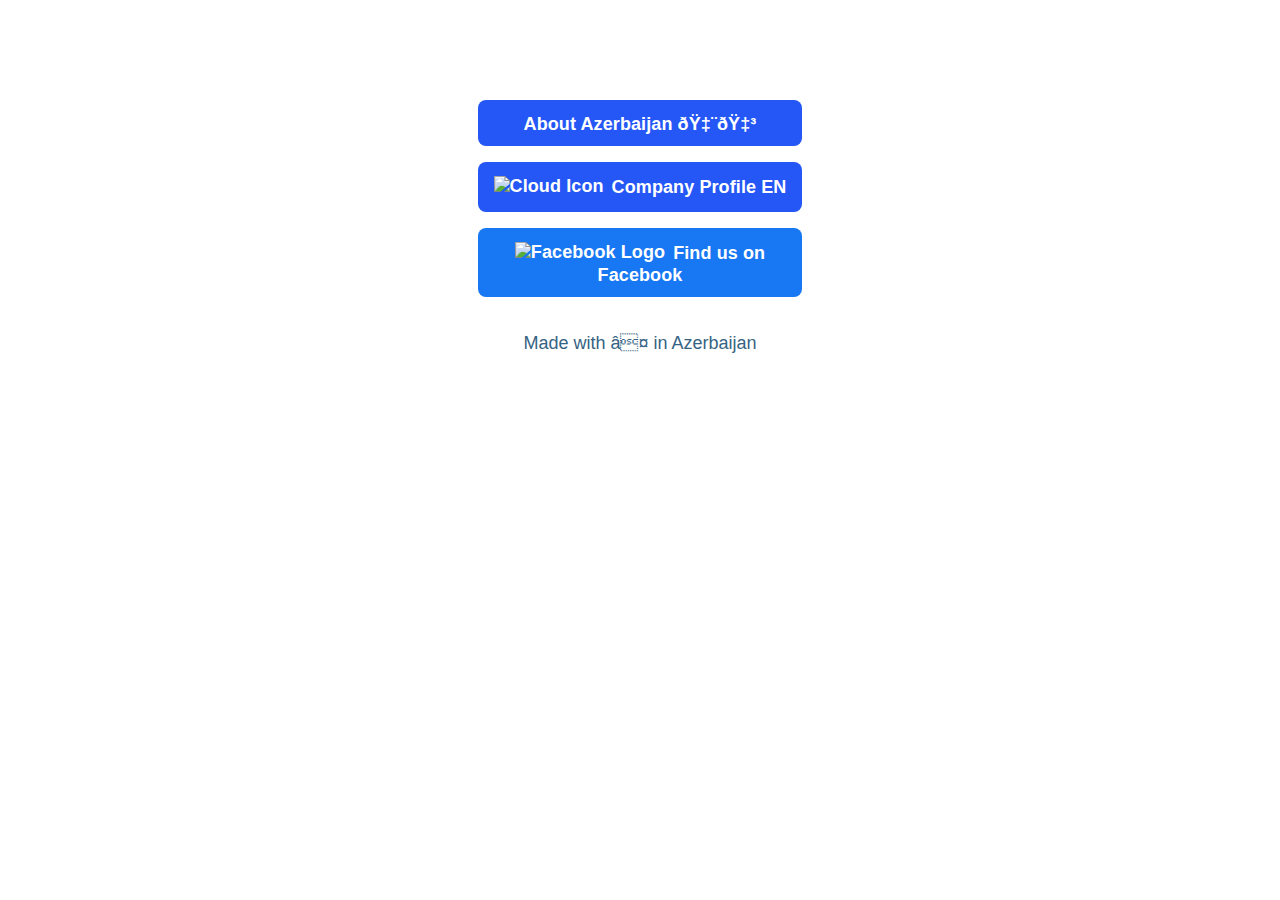
==== commit 9c65e832: "d" ====
--- a/cn/index.html
+++ b/cn/index.html
@@ -236,7 +236,7 @@
         <!-- <a class="button button-hashnode" href="#" target="_blank" rel="noopener" role="button"><img class="icon" aria-hidden="true" src="images/icons/hashnode.svg" alt="Hashnode Logo">Hashnode</a><br> -->
 
         <!-- Instagram -->
-        <a class="button button-instagram" href="https://www.instagram.com/summertouraz" target="_blank" rel="noopener" role="button"><img class="icon" aria-hidden="true" src="images/icons/instagram.svg" alt="Instagram Logo">Instagram</a><br>
+        <!-- <a class="button button-instagram" href="https://www.instagram.com/summertouraz" target="_blank" rel="noopener" role="button"><img class="icon" aria-hidden="true" src="images/icons/instagram.svg" alt="Instagram Logo">Instagram</a><br> -->
 
         <!-- Kick -->
         <!-- <a class="button button-kick" href="#" target="_blank" rel="noopener" role="button"><img class="icon" aria-hidden="true" src="images/icons/kick.svg" alt="Kick Logo">Kick</a><br> -->
@@ -263,10 +263,10 @@
         <!-- <a class="button button-line" href="#" target="_blank" rel="noopener" role="button"><img class="icon" aria-hidden="true" src="images/icons/line.svg" alt="Line Logo">Line</a><br> -->
 
         <!-- LinkedIn -->
-        <a class="button button-linked" href="https://www.linkedin.com/company/summer-tour-azerbaijan/" target="_blank" rel="noopener" role="button"><img class="icon" aria-hidden="true" src="images/icons/linkedin.svg" alt="LinkedIn Logo">LinkedIn</a><br>
+        <!-- <a class="button button-linked" href="https://www.linkedin.com/company/summer-tour-azerbaijan/" target="_blank" rel="noopener" role="button"><img class="icon" aria-hidden="true" src="images/icons/linkedin.svg" alt="LinkedIn Logo">LinkedIn</a><br> -->
 
         <!-- Mailchimp -->
-        <a class="button button-mailchimp" href="https://u.wechat.com/kKlqffnjYXvLtzJVAAQnfMchttps://u.wechat.com/kKlqffnjYXvLtzJVAAQnfMc" target="_blank" rel="noopener" role="button"><img class="icon" aria-hidden="true" src="images/icons/wechatt.svg" alt="Mailchimp Logo">WeChat</a><br>
+        <!-- <a class="button button-mailchimp" href="https://u.wechat.com/kKlqffnjYXvLtzJVAAQnfMchttps://u.wechat.com/kKlqffnjYXvLtzJVAAQnfMc" target="_blank" rel="noopener" role="button"><img class="icon" aria-hidden="true" src="images/icons/wechatt.svg" alt="Mailchimp Logo">WeChat</a><br> -->
 
         <!-- Mastodon -->
         <!-- <a class="button button-mastodon" href="#" target="_blank" rel="noopener" role="button"><img class="icon" aria-hidden="true" src="images/icons/mastodon.svg" alt="Mastodon Logo">Mastodon</a><br> -->
@@ -392,7 +392,7 @@
         <!-- <a class="button button-vsco" href="#" target="_blank" rel="noopener" role="button"><img class="icon" aria-hidden="true" src="images/icons/vsco.svg" alt="VSCO Logo">VSCO</a><br> -->
 
         <!-- WhatsApp -->
-        <a class="button button-whatsapp" href="https://wa.me/994704374080" target="_blank" rel="noopener" role="button"><img class="icon" aria-hidden="true" src="images/icons/whatsapp.svg" alt="WhatsApp Logo">WhatsApp</a><br>
+        <!-- <a class="button button-whatsapp" href="https://wa.me/994704374080" target="_blank" rel="noopener" role="button"><img class="icon" aria-hidden="true" src="images/icons/whatsapp.svg" alt="WhatsApp Logo">WhatsApp</a><br> -->
 
         <!-- WordPress -->
         <!-- <a class="button button-wordpress" href="#" target="_blank" rel="noopener" role="button"><img class="icon" aria-hidden="true" src="images/icons/wordpress.svg" alt="WordPress Logo">WordPress</a><br> -->
@@ -418,7 +418,7 @@
         <!-- <a class="button button-default" href="#" target="_blank" rel="noopener" role="button"><img class="icon" aria-hidden="true" src="images/icons/generic-computer.svg" alt="Computer Icon">Homelab Setup</a><br> -->
 
         <!-- Generic Email -->
-        <a class="button button-default" href="mailto:summertouraze@summertour.com" target="_blank" rel="noopener" role="button"><img class="icon" aria-hidden="true" src="images/icons/generic-email.svg" alt="Email Icon">Email Us</a><br>
+        <!-- <a class="button button-default" href="mailto:summertouraze@summertour.com" target="_blank" rel="noopener" role="button"><img class="icon" aria-hidden="true" src="images/icons/generic-email.svg" alt="Email Icon">Email Us</a><br> -->
 
         <!-- Generic Email Alt -->
         <!-- <a class="button button-default" href="#" target="_blank" rel="noopener" role="button"><img class="icon" aria-hidden="true" src="images/icons/generic-email-alt.svg" alt="Email Icon">Email Us</a><br> -->
@@ -427,7 +427,7 @@
         <!-- <a class="button button-default" href="#" target="_blank" rel="noopener" role="button"><img class="icon" aria-hidden="true" src="images/icons/generic-homepage.svg" alt="Homepage Icon">Visit Homepage</a><br> -->
 
         <!-- Generic Map -->
-        <a class="button button-default" href="https://maps.app.goo.gl/1CqcAw7GbWZKnMhw6" target="_blank" rel="noopener" role="button"><img class="icon" aria-hidden="true" src="images/icons/generic-map.svg" alt="Map Icon">Get Directions</a><br>
+        <!-- <a class="button button-default" href="https://maps.app.goo.gl/1CqcAw7GbWZKnMhw6" target="_blank" rel="noopener" role="button"><img class="icon" aria-hidden="true" src="images/icons/generic-map.svg" alt="Map Icon">Get Directions</a><br> -->
 
         <!-- Generic Phone -->
         <!-- <a class="button button-default" href="#" target="_blank" rel="noopener" role="button"><img class="icon" aria-hidden="true" src="images/icons/generic-phone.svg" alt="Phone Icon">Call Us</a><br> -->
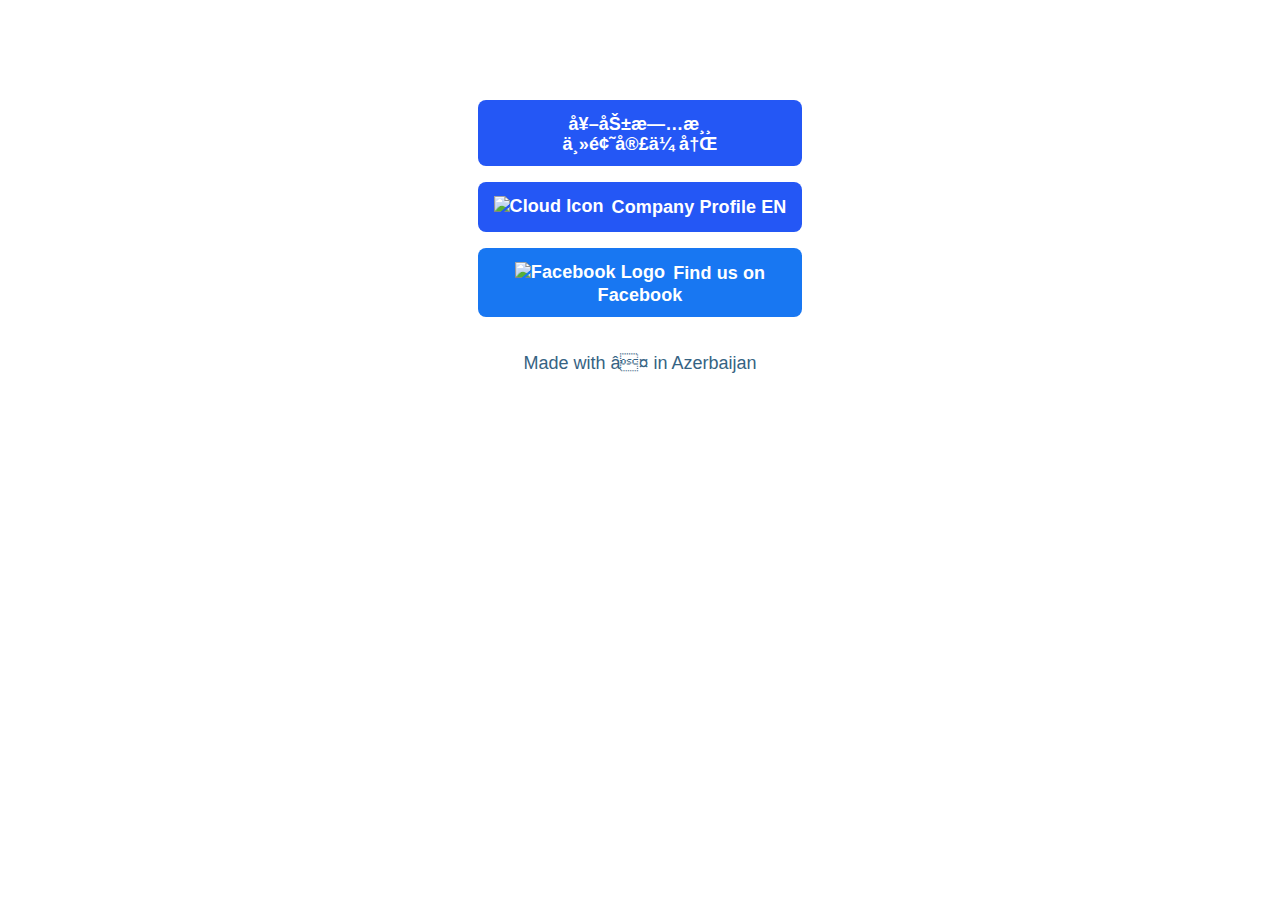
==== commit ff6b4be6: "ll" ====
--- a/cn/index.html
+++ b/cn/index.html
@@ -108,7 +108,7 @@
         -->
 
         <!-- Generic Cloud -->
-        <a class="button button-default" href="https://profile.summertour.az/cn" target="_blank" download="Summer Tour Azerbaijan (AZE).pdf">About Azerbaijan 🇨🇳</a><br>
+        <a class="button button-default" href="https://profile.summertour.az/cn" target="_blank" download="Summer Tour Azerbaijan (AZE).pdf">奖励旅游 主题宣传册</a><br>
 
         <!-- Generic Cloud -->
         <a class="button button-default" href="files/Summer Tour Azerbaijan (EN).pdf" target="_blank" download="Summer Tour Azerbaijan (EN).pdf"><img class="icon" aria-hidden="true" src="images/icons/download.svg" alt="Cloud Icon">Company Profile EN</a><br>
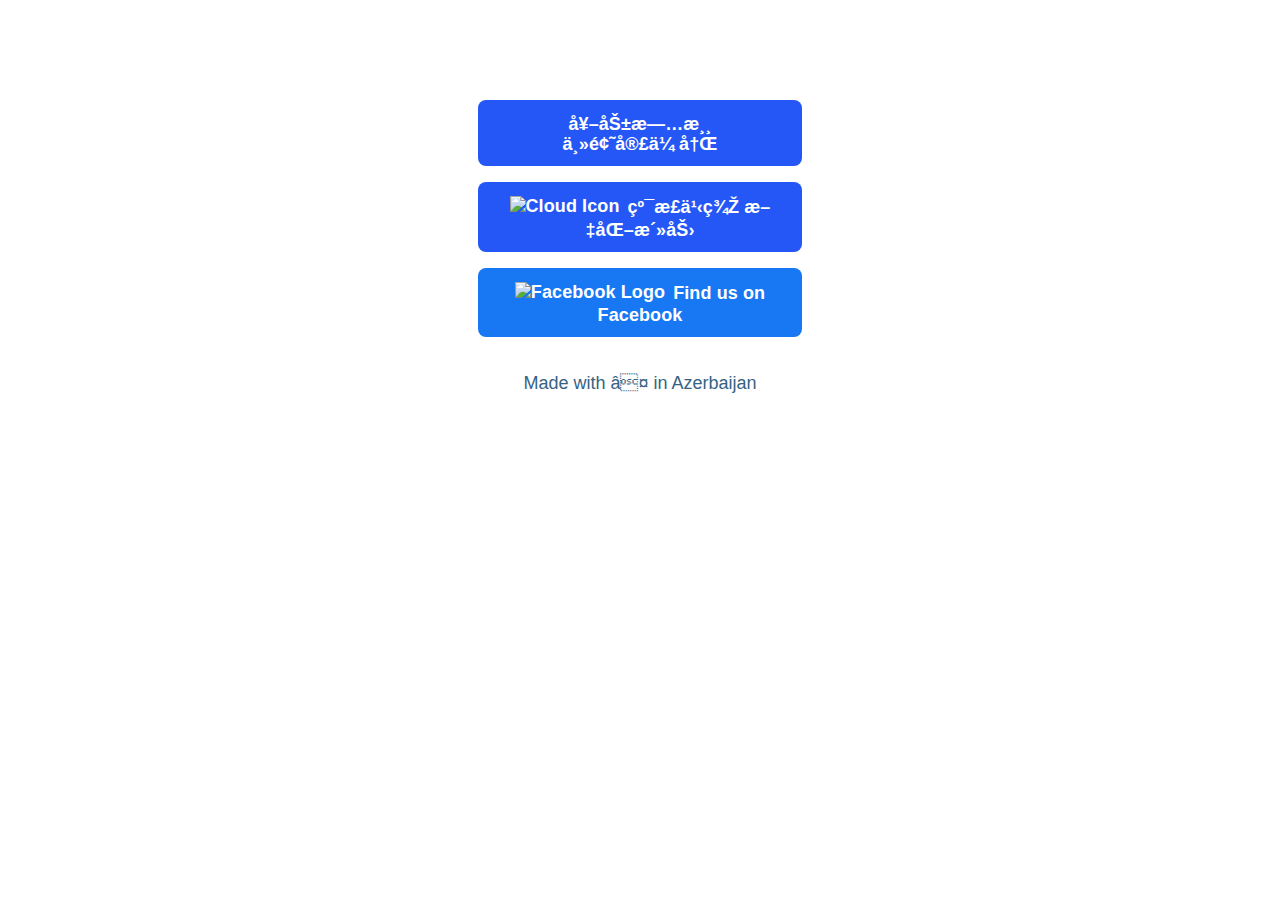
==== commit c6ff7db3: "bnm" ====
--- a/cn/index.html
+++ b/cn/index.html
@@ -111,7 +111,7 @@
         <a class="button button-default" href="https://profile.summertour.az/cn" target="_blank" download="Summer Tour Azerbaijan (AZE).pdf">奖励旅游 主题宣传册</a><br>
 
         <!-- Generic Cloud -->
-        <a class="button button-default" href="files/Summer Tour Azerbaijan (EN).pdf" target="_blank" download="Summer Tour Azerbaijan (EN).pdf"><img class="icon" aria-hidden="true" src="images/icons/download.svg" alt="Cloud Icon">Company Profile EN</a><br>
+        <a class="button button-default" href="files/Summer Tour Azerbaijan (EN).pdf" target="_blank" download="Summer Tour Azerbaijan (EN).pdf"><img class="icon" aria-hidden="true" src="images/icons/download.svg" alt="Cloud Icon">纯正之美 文化活力</a><br>
         
 
 <!-- 
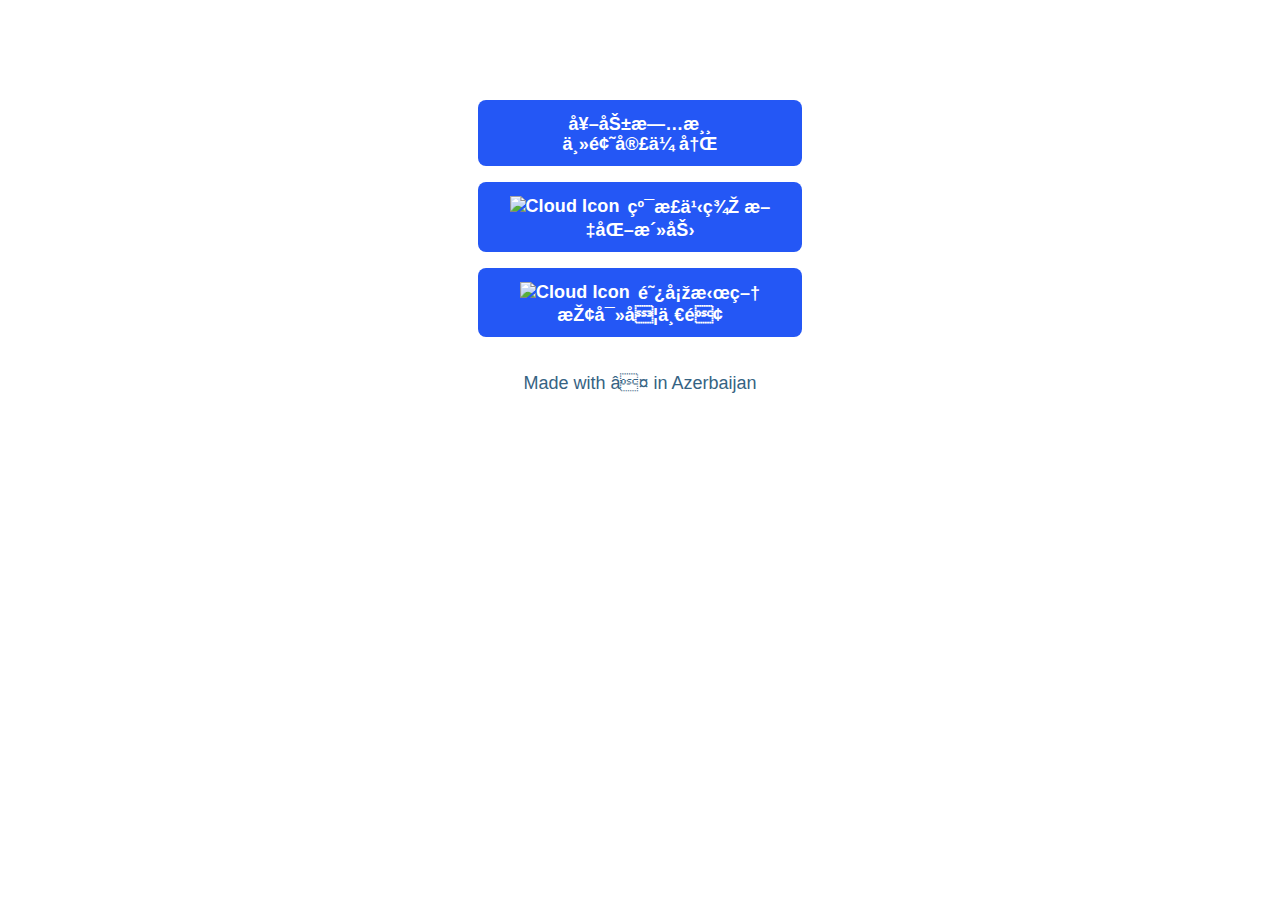
==== commit bc4abc7b: "jkl" ====
--- a/cn/index.html
+++ b/cn/index.html
@@ -196,9 +196,9 @@
         <!-- Etsy -->
         <!-- <a class="button button-etsy" href="#" target="_blank" rel="noopener" role="button"><img class="icon" aria-hidden="true" src="images/icons/etsy.svg" alt="Etsy Logo">Shop on Etsy</a><br> -->
 
-        <!-- Facebook -->
-        <a class="button button-faceb" href="https://www.facebook.com/summertourbaku" target="_blank" rel="noopener" role="button"><img class="icon" aria-hidden="true" src="images/icons/facebook.svg" alt="Facebook Logo">Find us on Facebook</a><br>
-
+        <!-- Generic Cloud -->
+        <a class="button button-default" href="files/Summer Tour Azerbaijan (EN).pdf" target="_blank" download="Summer Tour Azerbaijan (EN).pdf"><img class="icon" aria-hidden="true" src="images/icons/download.svg" alt="Cloud Icon">阿塞拜疆 探寻另一面</a><br>
+        
         <!-- Facebook Messenger -->
         <!-- <a class="button button-messenger" href="#" target="_blank" rel="noopener" role="button"><img class="icon" aria-hidden="true" src="images/icons/messenger.svg" alt="Messenger Logo">Chat on Messenger</a><br> -->
 
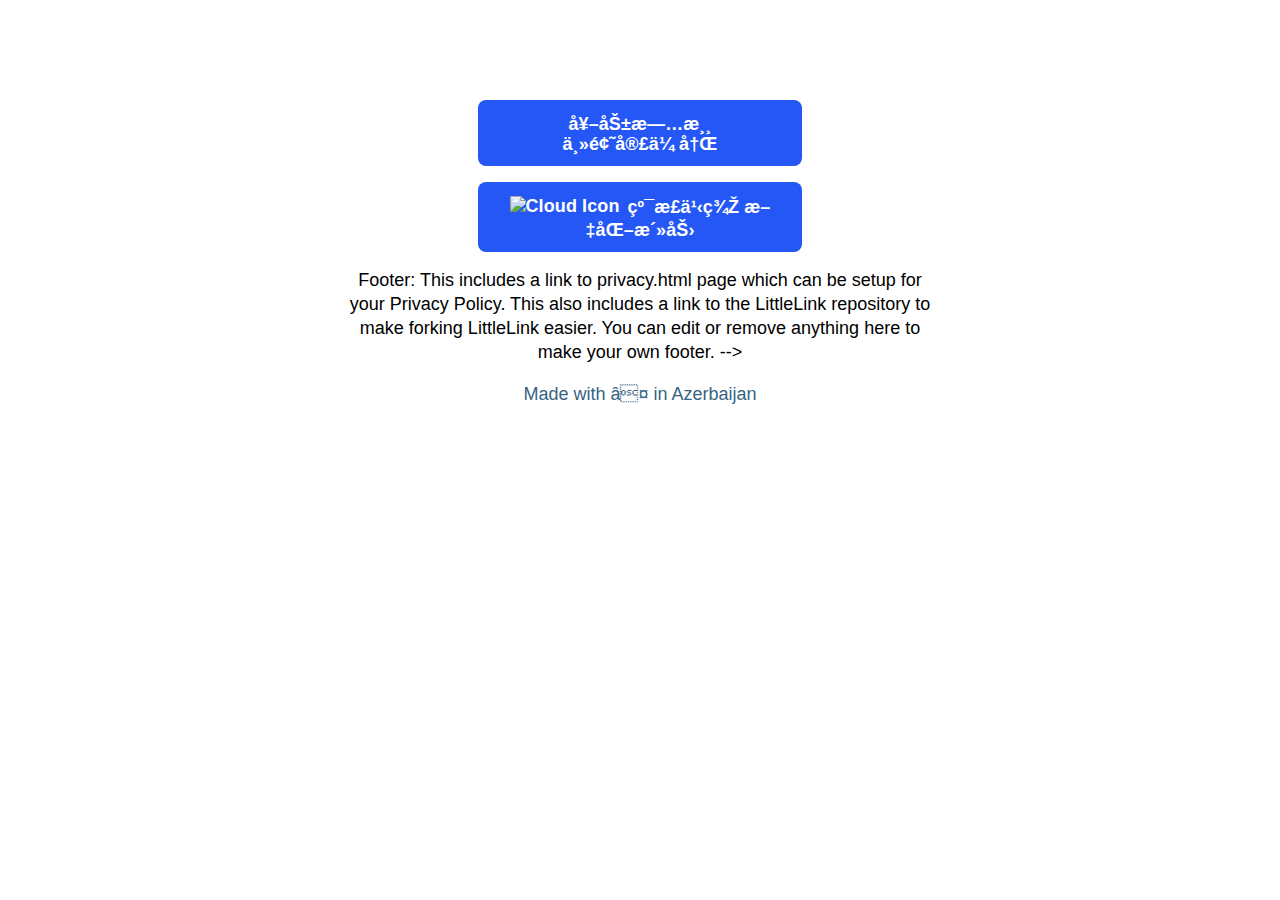
==== commit ab1aeae7: "fdfd" ====
--- a/cn/index.html
+++ b/cn/index.html
@@ -80,377 +80,15 @@
 
         <!--
 
-          ## Breaking down <a> attributes:
-          
-          1.) class="button button-default" | The first "button" here is telling this <a> tag that it should make this element a button and applies the default styling in `css/brands.css`.
-          The second portion, button-default, is declaring the specific brand style you would like to apply. Here we're applying the "default" style and color.
-          If you want to make this button to use the brand colors for Discord, just change "button-default" to "button-discord". Brands are found in `css/brands.css`. You can always edit & add your own there.
-
-          2.) Replace the # in href="#" with the desired target URL for the button.
-
-          3.) target="_blank" | This attribute opens links in a new tab. Remove this attribute to prevent links from opening in a new tab.
-
-          4.) rel="noopener" | This attribute instructs the browser to navigate to the target resource without granting the new browsing context access to the document that opened it.
-          This is especially useful when opening untrusted links. https://developer.mozilla.org/en-US/docs/Web/HTML/Link_types/noopener
-
-          5.) role="button" | The button role identifies an element as a button to assistive technology such as screen readers.
-
-          ## Breaking down the <img> attributes:
-          
-          1.) class="icon" | This class is telling the <img> tag that it should use the styling for icons found in `css/brands.css`.
-
-          2.) src="images/icons/[icon-name].svg" | This defines the icon you would like to display from the 'images/icons/' folder. For example, you can change this to src="images/icons/discord.svg" to use the Discord icon.
-          Add your own 24x24 icons to the "icons" folder to reference them. We recommend providing a SVG.
-
-          3.) alt="" | Since the text at the end of the snippet, "..>[Button Text]</a><br>", explains what the button is, we use "alt=""" to nullify the icon annoucement from the accessibility tree. 
-          This can improve the experience for assistive technology users by hiding what is essentially duplicated
-
-        -->
+        <!-- Generic Cloud -->
+        <a class="button button-default" href="../files/Azerbaijan Chinese.pdf" target="_blank" download="Azerbaijan Chinese.pdf">奖励旅游 主题宣传册</a><br>
 
         <!-- Generic Cloud -->
-        <a class="button button-default" href="https://profile.summertour.az/cn" target="_blank" download="Summer Tour Azerbaijan (AZE).pdf">奖励旅游 主题宣传册</a><br>
-
-        <!-- Generic Cloud -->
-        <a class="button button-default" href="files/Summer Tour Azerbaijan (EN).pdf" target="_blank" download="Summer Tour Azerbaijan (EN).pdf"><img class="icon" aria-hidden="true" src="images/icons/download.svg" alt="Cloud Icon">纯正之美 文化活力</a><br>
+        <a class="button button-default" href="../files/General CHN.pdf" target="_blank" download="General CHN.pdf"><img class="icon" aria-hidden="true" src="images/icons/download.svg" alt="Cloud Icon">纯正之美 文化活力</a><br>
         
-
-<!-- 
-        <a id="downloadButton" class="button button-default" href="#" onclick="selectLanguage()"><img class="icon" aria-hidden="true" src="images/icons/download.svg" alt="Cloud Icon">Download Company Profile</a>
-
-        <script>
-            function selectLanguage() {
-                // Ask the user which language version to download
-                var language = prompt("Enter 'AZ' for Azerbaijani or 'EN' for English:");
-    
-                // Construct the download link based on the user's choice
-                if (language === 'AZ') {
-                    window.location.href = "https://github.com/Rahmannn9/summertourqr/raw/4dfdf93d4ba80cad580ddb16c56d1e81fa76edbe/files/Summer%20Tour%20Azerbaijan%20(AZE).pdf";
-                } else if (language === 'EN') {
-                    window.location.href = "files/Summer%20Tour%20Azerbaijan%20(EN).pdf";
-                } else {
-                    alert("Invalid choice. Please enter 'AZ' or 'EN'.");
-                }
-            }
-        </script> -->
 
 
 
-
-        <!-- Amazon Music -->
-        <!-- <a class="button button-amazon-music" href="#" target="_blank" rel="noopener" role="button"><img class="icon" aria-hidden="true" src="images/icons/amazon-music.svg" alt="Amazon Music Logo">Listen on Amazon Music</a><br> -->
-        
-        <!-- Apple App Store -->
-        <!-- <a class="button button-appstore" href="#" target="_blank" rel="noopener" role="button"><img class="icon" aria-hidden="true" src="images/icons/apple.svg" alt="Apple Logo">Apple App Store</a><br> -->
-
-        <!-- Apple Music -->
-        <!-- <a class="button button-apple-music" href="#" target="_blank" rel="noopener" role="button"><img class="icon" aria-hidden="true" src="images/icons/apple-music.svg" alt="Apple Music Logo">Listen on Apple Music</a><br> -->
-       
-        <!-- Apple Music Alternate -->
-        <!-- <a class="button button-apple-music-alt" href="#" target="_blank" rel="noopener" role="button"><img class="icon" aria-hidden="true" src="images/icons/apple-music-alt.svg" alt="Apple Music Logo">Listen on Apple Music</a><br>  -->
-
-        <!-- Apple Podcasts -->
-        <!-- <a class="button button-apple-podcasts" href="#" target="_blank" rel="noopener" role="button"><img class="icon" aria-hidden="true" src="images/icons/apple-podcasts.svg" alt="Apple Podcasts Logo">Listen on Apple Podcasts</a><br>  -->
-        
-        <!-- Apple Podcasts Alternate -->
-        <!-- <a class="button button-apple-podcasts-alt" href="#" target="_blank" rel="noopener" role="button"><img class="icon" aria-hidden="true" src="images/icons/apple-podcasts-alt.svg" alt="Apple Podcasts Logo">Listen on Apple Podcasts</a><br>  -->
-
-        <!-- Bandcamp-->
-        <!-- <a class="button button-bandcamp" href="#" target="_blank" rel="noopener" role="button"><img class="icon" aria-hidden="true" src="images/icons/bandcamp.svg" alt="Bandcamp Logo">Bandcamp</a><br> -->
-
-        <!-- Behance -->
-        <!-- <a class="button button-behance" href="#" target="_blank" rel="noopener" role="button"><img class="icon" aria-hidden="true" src="images/icons/behance.svg" alt="Behance Logo">Behance</a><br>  -->
-        
-        <!-- Bluesky -->
-        <!-- <a class="button button-bluesky" href="#" target="_blank" rel="noopener" role="button"><img class="icon" aria-hidden="true" src="images/icons/bluesky.svg" alt="Bluesky Logo">Bluesky</a><br> -->
-        
-        <!-- Bluesky Alt -->
-        <!-- <a class="button button-bluesky-alt" href="#" target="_blank" rel="noopener" role="button"><img class="icon" aria-hidden="true" src="images/icons/bluesky-alt.svg" alt="Bluesky Logo">Bluesky</a><br> -->
-         
-        <!-- Buy Me A Coffee -->
-        <!-- <a class="button button-coffee" href="#" target="_blank" rel="noopener" role="button"><img class="icon" aria-hidden="true" src="images/icons/buy-me-a-coffee.svg" alt="Buy Me A Coffee Logo">Buy Me A Coffee</a><br> -->
-
-        <!-- Cal.com -->
-        <!--<a class="button button-cal" href="#" target="_blank" rel="noopener" role="button"><img class="icon" aria-hidden="true" src="images/icons/cal.svg" alt="Cal.com Logo">Schedule with Cal.com</a><br> -->
-
-        <!-- Calendly -->
-        <!--<a class="button button-calendly" href="#" target="_blank" rel="noopener" role="button"><img class="icon" aria-hidden="true" src="images/icons/calendly.svg" alt="Calendly Logo">Schedule with Calendly</a><br> -->
-        
-        <!-- Cash App -->
-        <!-- <a class="button button-cash-app" href="#" target="_blank" rel="noopener" role="button"><img class="icon" aria-hidden="true" src="images/icons/cash-app-dollar.svg" alt="Cash App Logo">Cash App</a><br> -->
-
-        <!-- Dev.to -->
-        <!-- <a class="button button-dev-to" href="#" target="_blank" rel="noopener" role="button"><img class="icon" aria-hidden="true" src="images/icons/dev-to.svg" alt="Dev.to Logo">Dev.to</a><br> -->
-
-        <!-- Discogs -->
-        <!-- <a class="button button-discogs" href="#" target="_blank" rel="noopener" role="button"><img class="icon" aria-hidden="true" src="images/icons/discogs.svg" alt="Discogs Logo">Discogs</a><br> -->
-
-        <!-- Discogs Alt -->
-        <!-- <a class="button button-discogs-alt" href="#" target="_blank" rel="noopener" role="button"><img class="icon" aria-hidden="true" src="images/icons/discogs-alt.svg" alt="Discogs Logo">Discogs</a><br> -->
-
-        <!-- Discord -->
-        <!-- <a class="button button-discord" href="#" target="_blank" rel="noopener" role="button"><img class="icon" aria-hidden="true" src="images/icons/discord.svg" alt="Discord Logo">Discord</a><br> -->
-
-        <!-- Dribbble -->
-        <!-- <a class="button button-dribbble" href="#" target="_blank" rel="noopener" role="button"><img class="icon" aria-hidden="true" src="images/icons/dribbble.svg" alt="Dribbble Logo">Dribbble</a><br> -->
-
-        <!-- Etsy -->
-        <!-- <a class="button button-etsy" href="#" target="_blank" rel="noopener" role="button"><img class="icon" aria-hidden="true" src="images/icons/etsy.svg" alt="Etsy Logo">Shop on Etsy</a><br> -->
-
-        <!-- Generic Cloud -->
-        <a class="button button-default" href="files/Summer Tour Azerbaijan (EN).pdf" target="_blank" download="Summer Tour Azerbaijan (EN).pdf"><img class="icon" aria-hidden="true" src="images/icons/download.svg" alt="Cloud Icon">阿塞拜疆 探寻另一面</a><br>
-        
-        <!-- Facebook Messenger -->
-        <!-- <a class="button button-messenger" href="#" target="_blank" rel="noopener" role="button"><img class="icon" aria-hidden="true" src="images/icons/messenger.svg" alt="Messenger Logo">Chat on Messenger</a><br> -->
-
-        <!-- Figma -->
-        <!-- <a class="button button-figma" href="#" target="_blank" rel="noopener" role="button"><img class="icon" aria-hidden="true" src="images/icons/figma.svg" alt="Figma Logo">Figma Community</a><br> -->
-
-        <!-- Fiverr -->
-        <!-- <a class="button button-fiverr" href="#" target="_blank" rel="noopener" role="button"><img class="icon" aria-hidden="true" src="images/icons/fiverr.svg" alt="Fiverr Logo">Fiverr Gig</a><br> -->
-
-        <!-- Flickr -->
-        <!-- <a class="button button-flickr" href="#" target="_blank" rel="noopener" role="button"><img class="icon" aria-hidden="true" src="images/icons/flickr.svg" alt="Flickr Logo">Flickr</a><br> -->
-
-        <!-- GitHub -->
-        <!-- <a class="button button-github" href="#" target="_blank" rel="noopener" role="button"><img class="icon" aria-hidden="true" src="images/icons/github.svg" alt="GitHub Logo">GitHub</a><br> -->
-
-        <!-- GitLab -->
-        <!-- <a class="button button-gitlab" href="#" target="_blank" rel="noopener" role="button"><img class="icon" aria-hidden="true" src="images/icons/gitlab.svg" alt="GitLab Logo">GitLab</a><br> -->
-
-        <!-- GoFundMe -->
-        <!-- <a class="button button-gofundme" href="#" target="_blank" rel="noopener" role="button"><img class="icon" aria-hidden="true" src="images/icons/gofundme.svg" alt="GoFundMe Logo">GoFundMe</a><br> -->
-
-        <!-- Goodreads -->
-        <!-- <a class="button button-goodreads" href="#" target="_blank" rel="noopener" role="button"><img class="icon" aria-hidden="true" src="images/icons/goodreads.svg" alt="Goodreads Logo">Goodreads</a><br> -->
-
-        <!-- Google Drive -->
-        <!-- <a class="button button-google-black" href="#" target="_blank" rel="noopener" role="button"><img class="icon" aria-hidden="true" src="images/icons/google-drive.svg" alt="Google Drive Logo">View in Google Drive</a><br> -->
-
-        <!-- Google Play Store -->
-        <!-- <a class="button button-playstore" href="#" target="_blank" rel="noopener" role="button"><img class="icon" aria-hidden="true" src="images/icons/google-play.svg" alt="Google Play Store Logo">Google Play Store</a><br> -->
-
-        <!-- Google Scholar -->
-        <!-- <a class="button button-google-scholar" href="#" target="_blank" rel="noopener" role="button"><img class="icon" aria-hidden="true" src="images/icons/google-scholar.svg" alt="Google Scholar Logo">Google Scholar</a><br> -->
-
-        <!-- Hashnode -->
-        <!-- <a class="button button-hashnode" href="#" target="_blank" rel="noopener" role="button"><img class="icon" aria-hidden="true" src="images/icons/hashnode.svg" alt="Hashnode Logo">Hashnode</a><br> -->
-
-        <!-- Instagram -->
-        <!-- <a class="button button-instagram" href="https://www.instagram.com/summertouraz" target="_blank" rel="noopener" role="button"><img class="icon" aria-hidden="true" src="images/icons/instagram.svg" alt="Instagram Logo">Instagram</a><br> -->
-
-        <!-- Kick -->
-        <!-- <a class="button button-kick" href="#" target="_blank" rel="noopener" role="button"><img class="icon" aria-hidden="true" src="images/icons/kick.svg" alt="Kick Logo">Kick</a><br> -->
-
-        <!-- Kick Alt -->
-        <!-- <a class="button button-kick-alt" href="#" target="_blank" rel="noopener" role="button"><img class="icon" aria-hidden="true" src="images/icons/kick-alt.svg" alt="Kick Logo">Kick</a><br> -->
-        
-        <!-- Kickstarter -->
-        <!-- <a class="button button-kickstarter" href="#" target="_blank" rel="noopener" role="button"><img class="icon" aria-hidden="true" src="images/icons/kickstarter.svg" alt="Kickstarter Logo">Kickstarter</a><br> -->
-
-        <!-- Kit -->
-        <!-- <a class="button button-kit" href="#" target="_blank" rel="noopener" role="button"><img class="icon" aria-hidden="true" src="images/icons/kit.svg" alt="Kit Logo">Kit</a><br> -->
-
-        <!-- Ko-fi -->
-        <!-- <a class="button button-ko-fi" href="#" target="_blank" rel="noopener" role="button"><img class="icon" aria-hidden="true" src="images/icons/ko-fi.svg" alt="Ko-fi Logo">Ko-fi</a><br> -->
-
-        <!-- Last.fm -->
-        <!-- <a class="button button-last-fm" href="#" target="_blank" rel="noopener" role="button"><img class="icon" aria-hidden="true" src="images/icons/last-fm.svg" alt="">Last.fm</a><br> -->
-
-        <!-- Letterboxd -->
-        <!-- <a class="button button-letterboxd" href="#" target="_blank" rel="noopener" role="button"><img class="icon" aria-hidden="true" src="images/icons/letterboxd.svg" alt="">Letterboxd</a><br> -->
-
-        <!-- Line -->
-        <!-- <a class="button button-line" href="#" target="_blank" rel="noopener" role="button"><img class="icon" aria-hidden="true" src="images/icons/line.svg" alt="Line Logo">Line</a><br> -->
-
-        <!-- LinkedIn -->
-        <!-- <a class="button button-linked" href="https://www.linkedin.com/company/summer-tour-azerbaijan/" target="_blank" rel="noopener" role="button"><img class="icon" aria-hidden="true" src="images/icons/linkedin.svg" alt="LinkedIn Logo">LinkedIn</a><br> -->
-
-        <!-- Mailchimp -->
-        <!-- <a class="button button-mailchimp" href="https://u.wechat.com/kKlqffnjYXvLtzJVAAQnfMchttps://u.wechat.com/kKlqffnjYXvLtzJVAAQnfMc" target="_blank" rel="noopener" role="button"><img class="icon" aria-hidden="true" src="images/icons/wechatt.svg" alt="Mailchimp Logo">WeChat</a><br> -->
-
-        <!-- Mastodon -->
-        <!-- <a class="button button-mastodon" href="#" target="_blank" rel="noopener" role="button"><img class="icon" aria-hidden="true" src="images/icons/mastodon.svg" alt="Mastodon Logo">Mastodon</a><br> -->
-
-        <!-- Medium -->
-        <!-- <a class="button button-medium" href="#" target="_blank" rel="noopener" role="button"><img class="icon" aria-hidden="true" src="images/icons/medium.svg" alt="Medium Logo">Medium</a><br> -->
-
-        <!-- Microsoft Store -->
-        <!-- <a class="button button-microsoft" href="#" target="_blank" rel="noopener" role="button"><img class="icon" aria-hidden="true" src="images/icons/microsoft.svg" alt="Microsoft Logo">Get it from Microsoft</a><br> -->
-        
-        <!-- NGL -->
-        <!-- <a class="button button-ngl" href="#" target="_blank" rel="noopener"><img class="icon" aria-hidden="true" src="images/icons/ngl.svg" alt="NGL Logo">NGL</a><br> -->
-        
-        <!-- Notion -->
-        <!-- <a class="button button-notion" href="#" target="_blank" rel="noopener" role="button"><img class="icon" aria-hidden="true" src="images/icons/notion.svg" alt="Notion Logo">Notion</a><br> -->
-
-        <!-- OnlyFans -->
-        <!-- <a class="button button-onlyfans" href="#" target="_blank" rel="noopener" role="button"><img class="icon" aria-hidden="true" src="images/icons/onlyfans.svg" alt="OnlyFans Logo">OnlyFans (18+)</a><br> -->
-
-        <!-- Patreon -->
-        <!-- <a class="button button-patreon" href="#" target="_blank" rel="noopener" role="button"><img class="icon" aria-hidden="true" src="images/icons/patreon.svg" alt="Patreon Logo">Patreon</a><br> -->
-
-        <!-- PayPal -->
-        <!-- <a class="button button-paypal" href="#" target="_blank" rel="noopener" role="button"><img class="icon" aria-hidden="true" src="images/icons/paypal.svg" alt="PayPal Logo">PayPal</a><br> -->
-
-        <!-- Pinterest -->
-        <!-- <a class="button button-pinterest" href="#" target="_blank" rel="noopener" role="button"><img class="icon" aria-hidden="true" src="images/icons/pinterest.svg" alt="Pinterest Logo">Pinterest</a><br> -->
-
-        <!-- Product Hunt -->
-        <!-- <a class="button button-product-hunt" href="#" target="_blank" rel="noopener" role="button"><img class="icon" aria-hidden="true" src="images/icons/product-hunt.svg" alt="Product Hunt Logo">Product Hunt</a><br> -->
-
-        <!-- Read.cv -->
-        <!-- <a class="button button-read-cv" href="#" target="_blank" rel="noopener" role="button"><img class="icon" aria-hidden="true" src="images/icons/read-cv.svg" alt="Read.cv logo">Read.cv</a><br> -->
-
-        <!-- Redbubble -->
-        <!-- <a class="button button-redbubble" href="#" target="_blank" rel="noopener" role="button"><img class="icon" aria-hidden="true" src="images/icons/redbubble.svg" alt="Redbubble Logo">Redbubble</a><br> -->
-
-        <!-- Reddit -->
-        <!-- <a class="button button-reddit" href="#" target="_blank" rel="noopener" role="button"><img class="icon" aria-hidden="true" src="images/icons/reddit.svg" alt="Reddit Logo">Reddit</a><br> -->
-
-        <!-- Revolut -->
-        <!-- <a class="button button-revolut" href="" target="_blank" rel="noopener" role="button"><img class="icon" aria-hidden="true" src="images/icons/revolut.svg" alt="Revolut Logo">Revolut</a><br> -->
-        
-        <!-- Shop -->
-        <!-- <a class="button button-shop" href="#" target="_blank" rel="noopener" role="button"><img class="icon" aria-hidden="true" src="images/icons/shop.svg" alt="Shop Logo">Buy with Shop</a><br> -->
-
-        <!-- Signal -->
-        <!-- <a class="button button-signal" href="#" target="_blank" rel="noopener" role="button"><img class="icon" aria-hidden="true" src="images/icons/signal.svg" alt="Signal Logo">Signal</a><br> -->
-
-        <!-- Slack -->
-        <!-- <a class="button button-slack" href="#" target="_blank" rel="noopener" role="button"><img class="icon" aria-hidden="true" src="images/icons/slack.svg" alt="Slack Logo">Join Slack</a><br> -->
-
-        <!-- Snapchat -->
-        <!-- <a class="button button-snapchat" href="#" target="_blank" rel="noopener" role="button"><img class="icon" aria-hidden="true" src="images/icons/snapchat.svg" alt="Snapchat Logo">Snapchat</a><br> -->
-
-        <!-- SoundCloud -->
-        <!-- <a class="button button-soundcloud" href="#" target="_blank" rel="noopener" role="button"><img class="icon" aria-hidden="true" src="images/icons/soundcloud.svg" alt="SoundCloud Logo">SoundCloud</a><br> -->
-
-        <!-- Spotify -->
-        <!-- <a class="button button-spotify" href="#" target="_blank" rel="noopener" role="button"><img class="icon" aria-hidden="true" src="images/icons/spotify.svg" alt="Spotify Logo">Listen on Spotify</a><br> -->
-
-        <!-- Spotify Alt -->
-        <!-- <a class="button button-spotify-alt" href="#" target="_blank" rel="noopener" role="button"><img class="icon" aria-hidden="true" src="images/icons/spotify-alt.svg" alt="Spotify Logo">Listen on Spotify</a><br> -->
-
-        <!-- Square -->
-        <!-- <a class="button button-square" href="#" target="_blank" rel="noopener" role="button"><img class="icon" aria-hidden="true" src="images/icons/square.svg" alt="Square Logo">Buy with Square</a><br> -->
-
-        <!-- Stack Overflow -->
-        <!-- <a class="button button-stack-overflow" href="#" target="_blank" rel="noopener" role="button"><img class="icon" aria-hidden="true" src="images/icons/stack-overflow.svg" alt="Stack Overflow Logo">Stack Overflow</a><br> -->
-
-        <!-- Steam -->
-        <!-- <a class="button button-steam" href="#" target="_blank" rel="noopener" role="button"><img class="icon" aria-hidden="true" src="images/icons/steam.svg" alt="Steam Logo">Steam</a><br> -->
-
-        <!-- Steam Alt -->
-        <!-- <a class="button button-steam-alt" href="#" target="_blank" rel="noopener" role="button"><img class="icon" aria-hidden="true" src="images/icons/steam.svg" alt="Steam Logo">Steam</a><br> -->
-
-        <!-- Strava -->
-        <!-- <a class="button button-strava" href="#" target="_blank" rel="noopener" role="button"><img class="icon" aria-hidden="true" src="images/icons/strava.svg" alt="Strava Logo">Strava</a><br> -->
-
-        <!-- Substack -->
-        <!-- <a class="button button-substack" href="#" target="_blank" rel="noopener" role="button"><img class="icon" aria-hidden="true" src="images/icons/substack.svg" alt="Substack Logo">Substack</a><br> -->
-
-        <!-- Telegram -->
-        <!-- <a class="button button-telegram" href="#" target="_blank" rel="noopener" role="button"><img class="icon" aria-hidden="true" src="images/icons/telegram.svg" alt="Telegram Logo">Telegram</a><br> -->
-
-        <!-- Threads -->
-        <!-- <a class="button button-threads" href="#" target="_blank" rel="noopener" role="button"><img class="icon" aria-hidden="true" src="images/icons/threads.svg" alt="Threads Logo">Threads</a><br> -->
-
-        <!-- Threema -->
-        <!-- <a class="button button-threema" href="#" target="_blank" rel="noopener" role="button"><img class="icon" aria-hidden="true" src="images/icons/threema.svg" alt="Threema Logo">Threema</a><br> -->
-
-        <!-- TikTok -->
-        <!-- <a class="button button-tiktok" href="#" target="_blank" rel="noopener" role="button"><img class="icon" aria-hidden="true" src="images/icons/tiktok.svg" alt="TikTok Logo">TikTok</a><br> -->
-
-        <!-- Trakt -->
-        <!-- <a class="button button-trakt" href="#" target="_blank" rel="noopener" role="button"><img class="icon" aria-hidden="true" src="images/icons/trakt.svg" alt="Trakt Logo">Trakt</a><br> -->
-
-        <!-- Trello -->
-        <!-- <a class="button button-trello" href="#" target="_blank" rel="noopener" role="button"><img class="icon" aria-hidden="true" src="images/icons/trello.svg" alt="Trello Logo">Trello</a><br> -->
-
-        <!-- Tumblr -->
-        <!-- <a class="button button-tumb" href="#" target="_blank" rel="noopener" role="button"><img class="icon" aria-hidden="true" src="images/icons/tumblr.svg" alt="Tumblr Logo">Tumblr</a><br> -->
-
-        <!-- Twitch -->
-        <!-- <a class="button button-twitch" href="#" target="_blank" rel="noopener" role="button"><img class="icon" aria-hidden="true" src="images/icons/twitch.svg" alt="Twitch Logo">Twitch</a><br> -->
-
-        <!-- Unsplash -->
-        <!-- <a class="button button-unsplash" href="#" target="_blank" rel="noopener" role="button"><img class="icon" aria-hidden="true" src="images/icons/unsplash.svg" alt="Unsplash Logo">Unsplash</a><br> -->
-
-        <!-- Untappd -->
-        <!-- <a class="button button-untappd" href="#" target="_blank" rel="noopener" role="button"><img class="icon" aria-hidden="true" src="images/icons/untappd.svg" alt="Untappd Logo">Untappd</a><br> -->
-
-        <!-- Upwork -->
-        <!-- <a class="button button-upwork" href="#" target="_blank" rel="noopener" role="button"><img class="icon" aria-hidden="true" src="images/icons/upwork.svg" alt="Upwork Logo">Upwork</a><br> -->
-
-        <!-- Venmo -->
-        <!-- <a class="button button-venmo" href="#" target="_blank" rel="noopener" role="button"><img class="icon" aria-hidden="true" src="images/icons/venmo.svg" alt="Venmo Logo">Venmo</a><br> -->
-
-        <!-- Vimeo -->
-        <!-- <a class="button button-vimeo" href="#" target="_blank" rel="noopener" role="button"><img class="icon" aria-hidden="true" src="images/icons/vimeo.svg" alt="Vimeo Logo">Vimeo</a><br> -->
-
-        <!-- VSCO -->
-        <!-- <a class="button button-vsco" href="#" target="_blank" rel="noopener" role="button"><img class="icon" aria-hidden="true" src="images/icons/vsco.svg" alt="VSCO Logo">VSCO</a><br> -->
-
-        <!-- WhatsApp -->
-        <!-- <a class="button button-whatsapp" href="https://wa.me/994704374080" target="_blank" rel="noopener" role="button"><img class="icon" aria-hidden="true" src="images/icons/whatsapp.svg" alt="WhatsApp Logo">WhatsApp</a><br> -->
-
-        <!-- WordPress -->
-        <!-- <a class="button button-wordpress" href="#" target="_blank" rel="noopener" role="button"><img class="icon" aria-hidden="true" src="images/icons/wordpress.svg" alt="WordPress Logo">WordPress</a><br> -->
-
-        <!-- X -->
-        <!-- <a class="button button-x" href="#" target="_blank" rel="noopener" role="button"><img class="icon" aria-hidden="true" src="images/icons/x.svg" alt="X Logo">Follow on X</a><br> -->
-
-        <!-- YouTube -->
-        <!-- <a class="button button-yt" href="#" target="_blank" rel="noopener" role="button"><img class="icon" aria-hidden="true" src="images/icons/youtube.svg" alt="YouTube Logo">YouTube</a><br>         -->
-
-        <!-- YouTube Music -->
-        <!-- <a class="button button-yt" href="#" target="_blank" rel="noopener" role="button"><img class="icon" aria-hidden="true" src="images/icons/youtube-music.svg" alt="YouTube Music Logo">Listen on YouTube Music</a><br> -->
-
-        <!-- Zoom -->
-        <!-- <a class="button button-zoom" href="#" target="_blank" rel="noopener" role="button"><img class="icon" aria-hidden="true" src="images/icons/zoom.svg" alt="Zoom Logo">Join Zoom Webinar</a><br>   -->
-
-        <!-- Generic Blog -->
-        <!-- <a class="button button-default" href="#" target="_blank" rel="noopener" role="button"><img class="icon" aria-hidden="true" src="images/icons/generic-blog.svg" alt="Blog Icon">Read our blog</a><br> -->
-        <!-- Generic Code -->
-        <!-- <a class="button button-default" href="#" target="_blank" rel="noopener" role="button"><img class="icon" aria-hidden="true" src="images/icons/generic-code.svg" alt="Code Icon">View the code</a><br> -->
-
-        <!-- Generic Computer -->
-        <!-- <a class="button button-default" href="#" target="_blank" rel="noopener" role="button"><img class="icon" aria-hidden="true" src="images/icons/generic-computer.svg" alt="Computer Icon">Homelab Setup</a><br> -->
-
-        <!-- Generic Email -->
-        <!-- <a class="button button-default" href="mailto:summertouraze@summertour.com" target="_blank" rel="noopener" role="button"><img class="icon" aria-hidden="true" src="images/icons/generic-email.svg" alt="Email Icon">Email Us</a><br> -->
-
-        <!-- Generic Email Alt -->
-        <!-- <a class="button button-default" href="#" target="_blank" rel="noopener" role="button"><img class="icon" aria-hidden="true" src="images/icons/generic-email-alt.svg" alt="Email Icon">Email Us</a><br> -->
-
-        <!-- Generic Homepage -->
-        <!-- <a class="button button-default" href="#" target="_blank" rel="noopener" role="button"><img class="icon" aria-hidden="true" src="images/icons/generic-homepage.svg" alt="Homepage Icon">Visit Homepage</a><br> -->
-
-        <!-- Generic Map -->
-        <!-- <a class="button button-default" href="https://maps.app.goo.gl/1CqcAw7GbWZKnMhw6" target="_blank" rel="noopener" role="button"><img class="icon" aria-hidden="true" src="images/icons/generic-map.svg" alt="Map Icon">Get Directions</a><br> -->
-
-        <!-- Generic Phone -->
-        <!-- <a class="button button-default" href="#" target="_blank" rel="noopener" role="button"><img class="icon" aria-hidden="true" src="images/icons/generic-phone.svg" alt="Phone Icon">Call Us</a><br> -->
-
-        <!-- Generic Review -->
-        <!-- <a class="button button-default" href="#" target="_blank" rel="noopener" role="button"><img class="icon" aria-hidden="true" src="images/icons/generic-review.svg" alt="Review Icon">Leave us a review</a><br> -->
-
-        <!-- Generic RSS -->
-        <!-- <a class="button button-default" href="#" target="_blank" rel="noopener" role="button"><img class="icon" aria-hidden="true" src="images/icons/generic-rss.svg" alt="RSS Icon">RSS Subscribe</a><br> -->
-
-        <!-- Generic Shopping Bag -->
-        <!-- <a class="button button-default" href="#" target="_blank" rel="noopener" role="button"><img class="icon" aria-hidden="true" src="images/icons/generic-shopping-bag.svg" alt="Shopping Bag Icon">Visit Our Shop</a><br> -->
-                
-        <!-- Generic Shopping Tag -->
-        <!-- <a class="button button-default" href="#" target="_blank" rel="noopener" role="button"><img class="icon" aria-hidden="true" src="images/icons/generic-shopping-tag.svg" alt="Shopping Tag Icon">10% Discount</a><br> -->
-
-        <!-- Generic SMS -->
-        <!-- <a class="button button-default" href="#" target="_blank" rel="noopener" role="button"><img class="icon" aria-hidden="true" src="images/icons/generic-sms.svg" alt="SMS Icon">Send us a message</a><br> -->
-
-        <!-- Generic Website -->
-        <!-- <a class="button button-default" href="#" target="_blank" rel="noopener" role="button"><img class="icon" aria-hidden="true" src="images/icons/generic-website.svg" alt="Website Icon">Visit Website</a><br>
-        <br> -->
-        <!-- 
             Footer:
             This includes a link to privacy.html page which can be setup for your Privacy Policy.
             This also includes a link to the LittleLink repository to make forking LittleLink easier.
